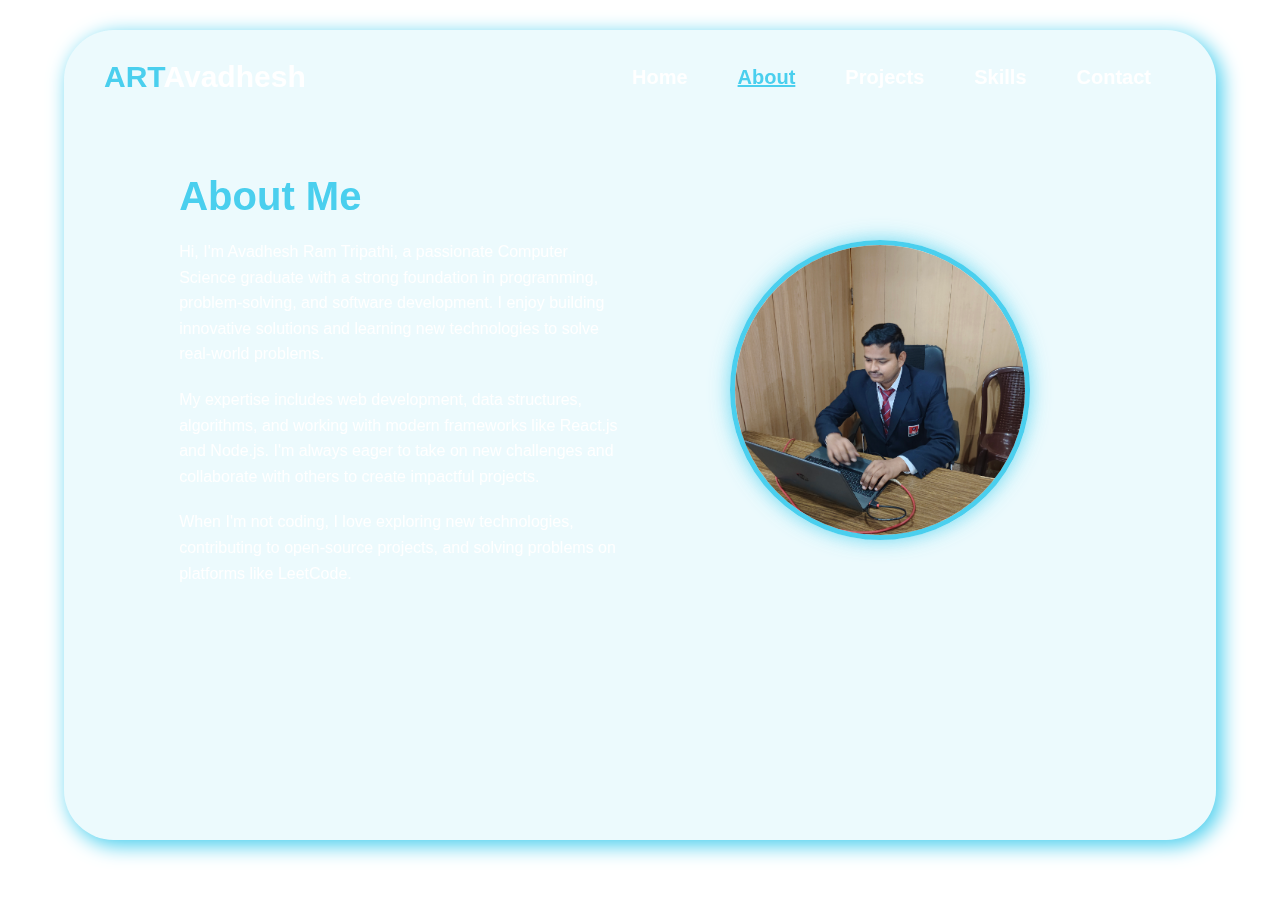
==== about.html @ 264114d6 "Add files via upload" ====
<!DOCTYPE html>
<html lang="en">
<head>
  <meta charset="UTF-8">
  <meta name="viewport" content="width=device-width, initial-scale=1.0">
  <title>About - Avadhesh Ram Tripathi</title>
  <link rel="stylesheet" href="style.css">
  <link rel="stylesheet" href="https://unpkg.com/aos@next/dist/aos.css" /> <!-- AOS CSS -->
</head>
<body>
  <video autoplay loop muted plays-inline class="back-vid">
    <source src="assets/galaxy.mp4" type="video/mp4">
  </video>
  <section class="main-section">
    <nav>
      <h1 data-aos="zoom-in" data-aos-duration="1000"><span style="color: #4acfee;">ART</span>Avadhesh</h1>
      <ul>
        <li data-aos="fade-up" data-aos-duration="1000" data-aos-delay="100"><a href="index.html">Home</a></li>
        <li data-aos="fade-up" data-aos-duration="1000" data-aos-delay="200"><a class="active" href="about.html">About</a></li>
        <li data-aos="fade-up" data-aos-duration="1000" data-aos-delay="300"><a href="projects.html">Projects</a></li>
        <li data-aos="fade-up" data-aos-duration="1000" data-aos-delay="400"><a href="skills.html">Skills</a></li>
        <li data-aos="fade-up" data-aos-duration="1000" data-aos-delay="500"><a href="contact.html">Contact</a></li>
      </ul>
    </nav>

    <!-- About Section -->
    <div class="about-container" data-aos="fade-up" data-aos-duration="1000" data-aos-delay="200">
      <div class="about-content">
        <h1>About Me</h1>
        <p>
          Hi, I'm Avadhesh Ram Tripathi, a passionate Computer Science graduate with a strong foundation in programming, problem-solving, and software development. I enjoy building innovative solutions and learning new technologies to solve real-world problems.
        </p>
        <p>
          My expertise includes web development, data structures, algorithms, and working with modern frameworks like React.js and Node.js. I'm always eager to take on new challenges and collaborate with others to create impactful projects.
        </p>
        <p>
          When I'm not coding, I love exploring new technologies, contributing to open-source projects, and solving problems on platforms like LeetCode.
        </p>
      </div>
      <div class="about-image" data-aos="fade-left" data-aos-duration="1000" data-aos-delay="400">
        <img src="assets/Avadhesh11.jpg" alt="Avadhesh Ram Tripathi">
      </div>
    </div>
  </section>
  <script src="https://unpkg.com/aos@next/dist/aos.js"></script>
  <script>
    AOS.init();
  </script>
</body>
</html>
---- style.css ----
/* About Section */
.about-container {
  display: flex;
  align-items: center;
  gap: 40px;
  padding: 0 10%;
  margin-top: 50px;
  margin-bottom: 50px;
}

.about-content {
  flex: 1;
}

.about-content h1 {
  font-size: 40px;
  color: #4acfee;
  margin-bottom: 20px;
}

.about-content p {
  font-size: 16px;
  color: white;
  line-height: 1.6;
  margin-bottom: 20px;
}

.about-image {
  flex: 1;
  display: flex;
  justify-content: center;
}

.about-image img {
  width: 300px;
  height: 300px;
  border-radius: 50%;
  border: 5px solid #4acfee;
  box-shadow: 0 0 20px rgba(74, 207, 238, 0.8);
  transition: transform 0.3s, box-shadow 0.3s;
}

.about-image img:hover {
  transform: scale(1.05);
  box-shadow: 0 0 30px rgba(74, 207, 238, 1);
}

/* Adjustments for smaller screens */
@media (max-width: 980px) {
  .about-container {
    flex-direction: column;
    text-align: center;
  }

  .about-image img {
    width: 250px;
    height: 250px;
  }
}

@media (max-width: 440px) {
  .about-content h1 {
    font-size: 32px;
  }

  .about-content p {
    font-size: 14px;
  }

  .about-image img {
    width: 200px;
    height: 200px;
  }
}* {
    margin: 0;
    padding: 0;
    box-sizing: border-box;
    font-family: Arial, Helvetica, sans-serif;
  }
  
  body {
    position: relative;
    width: 100%;
    min-height: 100vh; /* Use min-height instead of fixed height */
    overflow: auto; /* Allow scrolling */
    display: flex;
    padding: 30px 0;
    justify-content: center;
    align-items: flex-start; /* Align items to the top */
  }
  
  .back-vid {
    position: absolute;
    left: 0;
    top: 0;
    z-index: -1;
  }
  
  @media (max-aspect-ratio: 16/9) {
    .back-vid {
      width: auto;
      height: 100%;
    }
  }
  
  @media (min-aspect-ratio: 16/9) {
    .back-vid {
      width: 100%;
      height: auto;
    }
  }
  
  .main-section {
    width: 90%;
    min-height: 90vh; /* Use min-height instead of fixed height */
    background-color: #4ad0ee1b;
    backdrop-filter: blur(10px);
    border-radius: 50px;
    box-shadow: 5px 5px 20px 1px #4acfee;
    padding-bottom: 50px; /* Add padding at the bottom */
  }
  
  nav {
    display: flex;
    justify-content: space-between;
    align-items: center;
    padding: 30px 40px;
  }
  
  nav h1 {
    color: white;
    font-size: 30px;
    font-weight: 900;
  }
  
  nav ul {
    list-style: none;
    display: flex;
  }
  
  nav a {
    color: white;
    text-decoration: none;
    font-size: 20px;
    font-weight: bold;
    transition: 0.2s;
    padding: 0px 25px;
  }
  
  nav a:hover,
  .active {
    color: #4acfee;
    text-decoration: underline;
  }
  
  .hero {
    display: flex;
    align-items: center;
    height: auto; /* Allow height to adjust */
    padding: 0 10%;
    color: white;
    justify-content: space-between;
  }
  
  .hero h1 {
    font-size: 60px;
  }
  
  .hero h2 {
    margin-top: 20px;
    font-size: 30px;
    text-transform: uppercase;
    background: linear-gradient(to right, #4acfee, #53f8c9, #6070fd, #5bbdff, #4acfee);
    background-size: 200%;
    background-clip: text;
    -webkit-background-clip: text;
    -webkit-text-fill-color: transparent;
    animation: animate-gradient 2.5s linear infinite;
  }
  
  .hero p {
    max-width: 450px;
    margin-top: 7px;
    margin-bottom: 20px;
  }
  
  @keyframes animate-gradient {
    to {
      background-position: 200%;
    }
  }
  
  .Buttons {
    display: flex;
  }
  
  .btn {
    display: inline-block;
    padding: 15px 30px;
    background-color: #4acfee;
    border: 2px solid #4acfee;
    border-radius: 40px;
    box-shadow: 0 0 10px #4acfee;
    font-size: 16px;
    font-weight: 900;
    color: #0e1217;
    cursor: pointer;
    margin-right: 15px;
    transition: 0.3s;
    text-wrap: nowrap;
  }
  
  .btn:hover {
    background-color: transparent;
    box-shadow: none;
    color: #4acfee;
  }
  
  .ul-icons {
    display: flex;
    align-items: center;
  }
  
  .ul-icons li {
    list-style: none;
    margin-left: 10px;
  }
  
  .ul-icons a {
    display: inline-flex;
    padding: 8px;
    border: 2px solid #4acfee;
    border-radius: 50%;
    font-size: 20px;
    color: #4acfee;
    text-decoration: none;
    margin: 0 7px;
    transition: 0.3s;
  }
  
  .ul-icons a:hover {
    background: #4acfee;
    color: #0e1217;
    box-shadow: 0 0 10px #4acfee;
  }
  
  .hero-img {
    width: 400px;
    height: 400px;
    background-color: none;
    position: relative;
    border-radius: 50%;
    display: flex;
    justify-content: center;
    overflow: hidden;
    box-shadow: 0 0 10px #4eddfd;
    transition: 0.5s;
  }
  
  .hero-img:hover {
    box-shadow: 0 0 25px #4acfee;
  }
  
  .hero-img img {
    position: absolute;
    width: 85%;
    mix-blend-mode: lighten;
  }
  
  .info-sec {
    display: flex;
    width: 100%;
    gap: 20px;
    padding: 0 10%;
    flex-wrap: wrap;
    justify-content: space-between;
  }
  
  .info-card {
    display: flex;
    width: 100%;
    align-items: center;
    max-width: fit-content;
  }
  
  .info-sec h1 {
    font-size: 55px;
    text-transform: uppercase;
    background: linear-gradient(to right, #4acfee, #53f8c9, #6070fd, #5bbdff, #4acfee);
    background-size: 200%;
    background-clip: text;
    -webkit-background-clip: text;
    -webkit-text-fill-color: transparent;
    animation: animate-gradient 2.5s linear infinite;
    margin-right: 10px;
  }
  
  .info-sec p {
    color: white;
    font-size: 20px;
  }
  
  @media (min-width: 1220px) {
    body {
      width: 100%;
      min-height: 100vh; /* Ensure full height */
      overflow: auto; /* Allow scrolling */
    }
  
    .info-sec {
      margin-top: 120px;
    }
  }
  
  @media (max-width: 980px) {
    body {
      height: fit-content;
      overflow: auto;
    }
  
    .main-section nav ul {
      display: none;
    }
  
    .Buttons {
      display: flex;
      flex-direction: column;
      gap: 20px;
    }
  
    .hero {
      display: flex;
      flex-direction: column;
    }
  
    .hero-img {
      width: 400px;
      height: 400px;
      margin: 20px 0;
    }
  }
  
  @media (max-width: 440px) {
    .hero-img {
      width: 350px;
    }
  
    .hero h1 {
      font-size: 40px;
    }
  }
  
  /* Projects Section */
  .projects-container {
    display: flex;
    flex-direction: column;
    gap: 30px;
    padding: 0 10%;
    margin-top: 30px; /* Adjusted margin */
    margin-bottom: 50px; /* Added margin at the bottom */
  }
  
  .project-card {
    background-color: #4ad0ee1b;
    backdrop-filter: blur(10px);
    border-radius: 20px;
    padding: 20px;
    box-shadow: 0 0 10px rgba(74, 207, 238, 0.5);
    transition: transform 0.3s, box-shadow 0.3s;
  }
  
  .project-card:hover {
    transform: translateY(-10px);
    box-shadow: 0 0 20px rgba(74, 207, 238, 0.8);
  }
  
  .project-card h2 {
    font-size: 24px;
    color: #4acfee;
    margin-bottom: 10px;
  }
  
  .project-card p {
    font-size: 16px;
    color: white;
    margin-bottom: 10px;
  }
  
  .project-link {
    display: inline-block;
    padding: 10px 20px;
    background-color: #4acfee;
    border-radius: 5px;
    color: #0e1217;
    text-decoration: none;
    font-weight: bold;
    transition: background-color 0.3s;
  }
  
  .project-link:hover {
    background-color: #53f8c9;
  }
  
  /* Adjustments for smaller screens */
  @media (max-width: 980px) {
    .projects-container {
      padding: 0 5%; /* Reduced padding for smaller screens */
    }
  
    .project-card {
      padding: 15px; /* Reduced padding for smaller screens */
    }
  
    .project-card h2 {
      font-size: 20px; /* Smaller font size for smaller screens */
    }
  
    .project-card p {
      font-size: 14px; /* Smaller font size for smaller screens */
    }
  }
  
  @media (max-width: 440px) {
    .projects-container {
      padding: 0 10px; /* Further reduced padding for very small screens */
    }
  
    .project-card {
      padding: 10px; /* Further reduced padding for very small screens */
    }
  
    .project-card h2 {
      font-size: 18px; /* Smaller font size for very small screens */
    }
  
    .project-card p {
      font-size: 12px; /* Smaller font size for very small screens */
    }
  }
  
  /* Skills Section */
  .skills-container {
    display: flex;
    flex-wrap: wrap;
    gap: 20px;
    padding: 0 10%;
    margin-top: 30px;
    margin-bottom: 50px;
  }
  
  .skill-card {
    background-color: #4ad0ee1b;
    backdrop-filter: blur(10px);
    border-radius: 20px;
    padding: 20px;
    box-shadow: 0 0 10px rgba(74, 207, 238, 0.5);
    transition: transform 0.3s, box-shadow 0.3s;
    flex: 1 1 calc(33.333% - 40px); /* 3 cards per row */
    max-width: calc(33.333% - 40px); /* 3 cards per row */
  }
  
  .skill-card:hover {
    transform: translateY(-10px);
    box-shadow: 0 0 20px rgba(74, 207, 238, 0.8);
  }
  
  .skill-card h2 {
    font-size: 24px;
    color: #4acfee;
    margin-bottom: 10px;
  }
  
  .skill-card p {
    font-size: 16px;
    color: white;
    margin-bottom: 10px;
  }
  
  /* Adjustments for smaller screens */
  @media (max-width: 980px) {
    .skill-card {
      flex: 1 1 calc(50% - 20px); /* 2 cards per row */
      max-width: calc(50% - 20px); /* 2 cards per row */
    }
  }
  
  @media (max-width: 440px) {
    .skill-card {
      flex: 1 1 100%; /* 1 card per row */
      max-width: 100%; /* 1 card per row */
    }
  }
  
  /* Contact Section */
  .contact-container {
    display: flex;
    flex-wrap: wrap;
    gap: 40px;
    padding: 0 10%;
    margin-top: 30px;
    margin-bottom: 50px;
  }
  
  .contact-form {
    flex: 1 1 60%;
    background-color: #4ad0ee1b;
    backdrop-filter: blur(10px);
    border-radius: 20px;
    padding: 20px;
    box-shadow: 0 0 10px rgba(74, 207, 238, 0.5);
  }
  
  .contact-form h2 {
    font-size: 24px;
    color: #4acfee;
    margin-bottom: 20px;
  }
  
  .form-group {
    margin-bottom: 20px;
  }
  
  .form-group label {
    display: block;
    font-size: 16px;
    color: white;
    margin-bottom: 5px;
  }
  
  .form-group input,
  .form-group textarea {
    width: 100%;
    padding: 10px;
    border: 1px solid #4acfee;
    border-radius: 5px;
    background-color: transparent;
    color: white;
    font-size: 16px;
  }
  
  .form-group textarea {
    resize: vertical;
  }
  
  .contact-form .btn {
    display: inline-block;
    padding: 10px 20px;
    background-color: #4acfee;
    border: none;
    border-radius: 5px;
    color: #0e1217;
    font-size: 16px;
    font-weight: bold;
    cursor: pointer;
    transition: background-color 0.3s;
  }
  
  .contact-form .btn:hover {
    background-color: #53f8c9;
  }
  
  /* Social Links Section */
.social-links {
    background-color: #4ad0ee1b;
    backdrop-filter: blur(10px);
    border-radius: 20px;
    padding: 20px;
    box-shadow: 0 0 10px rgba(74, 207, 238, 0.5);
    text-align: center;
  }
  
  .social-links h2 {
    font-size: 24px;
    color: #4acfee;
    margin-bottom: 20px;
  }
  
  .social-links ul {
    list-style: none;
    display: flex;
    justify-content: center;
    gap: 20px;
    flex-wrap: wrap;
  }
  
  .social-links ul li {
    margin: 0;
  }
  
  .social-links ul li a {
    display: flex;
    align-items: center;
    padding: 10px 20px;
    background-color: #4ad0ee1b;
    border: 2px solid #4acfee;
    border-radius: 50px;
    color: white;
    text-decoration: none;
    font-size: 16px;
    transition: all 0.3s ease;
  }
  
  .social-links ul li a:hover {
    background-color: #4acfee;
    color: #0e1217;
    box-shadow: 0 0 15px rgba(74, 207, 238, 0.8);
    transform: translateY(-5px);
  }
  
  .social-links ul li a i {
    font-size: 24px;
    margin-right: 10px;
  }
  
  .social-links ul li a span {
    font-weight: bold;
  }
  
  /* Adjustments for smaller screens */
  @media (max-width: 980px) {
    .social-links ul {
      flex-direction: column;
      align-items: center;
    }
  
    .social-links ul li a {
      width: 100%;
      justify-content: center;
    }
  }
  
  @media (max-width: 440px) {
    .social-links h2 {
      font-size: 20px;
    }
  
    .social-links ul li a {
      font-size: 14px;
    }
  
    .social-links ul li a i {
      font-size: 20px;
    }

  }
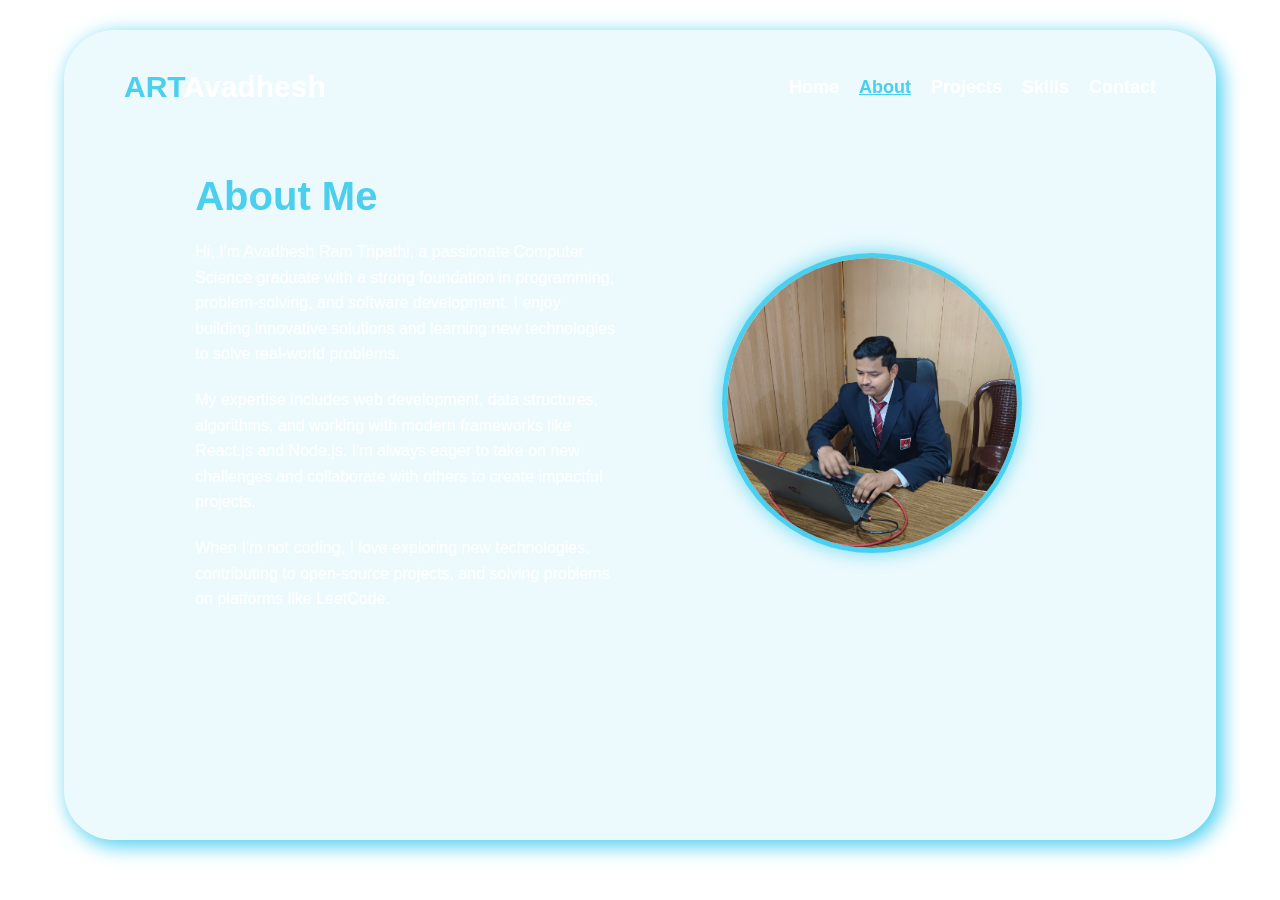
==== commit c0452f5c: "Update about.html" ====
--- a/about.html
+++ b/about.html
@@ -5,7 +5,7 @@
   <meta name="viewport" content="width=device-width, initial-scale=1.0">
   <title>About - Avadhesh Ram Tripathi</title>
   <link rel="stylesheet" href="style.css">
-  <link rel="stylesheet" href="https://unpkg.com/aos@next/dist/aos.css" /> <!-- AOS CSS -->
+  <link rel="stylesheet" href="https://unpkg.com/aos@next/dist/aos.css" />
 </head>
 <body>
   <video autoplay loop muted plays-inline class="back-vid">
@@ -14,7 +14,12 @@
   <section class="main-section">
     <nav>
       <h1 data-aos="zoom-in" data-aos-duration="1000"><span style="color: #4acfee;">ART</span>Avadhesh</h1>
-      <ul>
+      <div class="hamburger" onclick="toggleMenu()">
+        <div class="bar"></div>
+        <div class="bar"></div>
+        <div class="bar"></div>
+      </div>
+      <ul class="nav-links">
         <li data-aos="fade-up" data-aos-duration="1000" data-aos-delay="100"><a href="index.html">Home</a></li>
         <li data-aos="fade-up" data-aos-duration="1000" data-aos-delay="200"><a class="active" href="about.html">About</a></li>
         <li data-aos="fade-up" data-aos-duration="1000" data-aos-delay="300"><a href="projects.html">Projects</a></li>
@@ -45,6 +50,12 @@
   <script src="https://unpkg.com/aos@next/dist/aos.js"></script>
   <script>
     AOS.init();
+
+    // Hamburger Menu Toggle
+    function toggleMenu() {
+      const navLinks = document.querySelector('.nav-links');
+      navLinks.classList.toggle('active');
+    }
   </script>
 </body>
-</html>+</html>
--- a/style.css
+++ b/style.css
@@ -72,284 +72,249 @@
     height: 200px;
   }
 }* {
-    margin: 0;
-    padding: 0;
-    box-sizing: border-box;
-    font-family: Arial, Helvetica, sans-serif;
-  }
-  
-  body {
-    position: relative;
+  margin: 0;
+  padding: 0;
+  box-sizing: border-box;
+  font-family: Arial, Helvetica, sans-serif;
+}
+
+body {
+  position: relative;
+  width: 100%;
+  min-height: 100vh;
+  overflow: auto;
+  display: flex;
+  justify-content: center;
+  align-items: flex-start;
+  padding: 30px 0;
+}
+
+.back-vid {
+  position: fixed;
+  top: 0;
+  left: 0;
+  width: 100%;
+  height: 100%;
+  object-fit: cover;
+  z-index: -1;
+}
+
+.main-section {
+  width: 90%;
+  min-height: 90vh;
+  background-color: rgba(74, 207, 238, 0.1);
+  backdrop-filter: blur(10px);
+  border-radius: 50px;
+  box-shadow: 5px 5px 20px 1px #4acfee;
+  padding: 20px;
+}
+
+/* Navigation Bar */
+nav {
+  display: flex;
+  justify-content: space-between;
+  align-items: center;
+  padding: 20px 40px;
+  position: relative;
+}
+
+nav h1 {
+  color: white;
+  font-size: 30px;
+  font-weight: 900;
+}
+
+/* Hide the checkbox */
+#menu-toggle {
+  display: none;
+}
+
+/* Hamburger Menu Icon */
+.menu-icon {
+  font-size: 30px;
+  color: white;
+  cursor: pointer;
+  display: none; /* Hidden by default */
+}
+
+/* Navigation Links */
+.nav-links {
+  list-style: none;
+  display: flex;
+  gap: 20px;
+}
+
+.nav-links a {
+  color: white;
+  text-decoration: none;
+  font-size: 18px;
+  font-weight: bold;
+  transition: color 0.3s;
+}
+
+.nav-links a:hover,
+.nav-links a.active {
+  color: #4acfee;
+  text-decoration: underline;
+}
+
+/* Hero Section */
+.hero {
+  display: flex;
+  align-items: center;
+  justify-content: space-between;
+  padding: 0 10%;
+  color: white;
+  margin-top: 50px;
+}
+
+.hero-info {
+  max-width: 600px;
+}
+
+.hero h1 {
+  font-size: 48px;
+  margin-bottom: 20px;
+}
+
+.hero h2 {
+  font-size: 24px;
+  background: linear-gradient(to right, #4acfee, #53f8c9);
+  background-clip: text;
+  -webkit-background-clip: text;
+  -webkit-text-fill-color: transparent;
+  animation: animate-gradient 2.5s linear infinite;
+}
+
+@keyframes animate-gradient {
+  to {
+    background-position: 200%;
+  }
+}
+
+.hero p {
+  font-size: 16px;
+  line-height: 1.6;
+  margin: 20px 0;
+}
+
+.Buttons {
+  display: flex;
+  gap: 20px;
+  align-items: center;
+}
+
+.btn {
+  padding: 15px 30px;
+  background-color: #4acfee;
+  border: none;
+  border-radius: 40px;
+  color: #0e1217;
+  font-size: 16px;
+  font-weight: bold;
+  cursor: pointer;
+  transition: background-color 0.3s;
+}
+
+.btn:hover {
+  background-color: #53f8c9;
+}
+
+.ul-icons {
+  display: flex;
+  gap: 10px;
+}
+
+.ul-icons a {
+  color: #4acfee;
+  font-size: 24px;
+  transition: color 0.3s;
+}
+
+.ul-icons a:hover {
+  color: #53f8c9;
+}
+
+.hero-img {
+  width: 400px;
+  height: 400px;
+  border-radius: 50%;
+  overflow: hidden;
+  box-shadow: 0 0 20px rgba(74, 207, 238, 0.8);
+}
+
+.hero-img img {
+  width: 100%;
+  height: 100%;
+  object-fit: cover;
+}
+
+/* Info Section */
+.info-sec {
+  display: flex;
+  justify-content: space-between;
+  padding: 0 10%;
+  margin-top: 50px;
+}
+
+.info-card {
+  text-align: center;
+}
+
+.info-card h1 {
+  font-size: 48px;
+  background: linear-gradient(to right, #4acfee, #53f8c9);
+  background-clip: text;
+  -webkit-background-clip: text;
+  -webkit-text-fill-color: transparent;
+}
+
+.info-card p {
+  font-size: 18px;
+  color: white;
+  margin-top: 10px;
+}
+
+/* Media Queries for Responsiveness */
+@media (max-width: 768px) {
+  /* Show the hamburger menu icon */
+  .menu-icon {
+    display: block;
+  }
+
+  /* Hide the navigation links by default */
+  .nav-links {
+    display: none;
+    flex-direction: column;
+    position: absolute;
+    top: 100%;
+    left: 0;
     width: 100%;
-    min-height: 100vh; /* Use min-height instead of fixed height */
-    overflow: auto; /* Allow scrolling */
+    background-color: rgba(74, 207, 238, 0.1);
+    backdrop-filter: blur(10px);
+    padding: 20px;
+    box-shadow: 0 5px 10px rgba(0, 0, 0, 0.1);
+  }
+
+  /* Show the navigation links when the checkbox is checked */
+  #menu-toggle:checked ~ .nav-links {
     display: flex;
-    padding: 30px 0;
+  }
+
+  /* Adjust the hero section for mobile */
+  .hero {
+    flex-direction: column;
+    text-align: center;
+  }
+
+  .hero-img {
+    margin-top: 30px;
+  }
+
+  .Buttons {
     justify-content: center;
-    align-items: flex-start; /* Align items to the top */
-  }
-  
-  .back-vid {
-    position: absolute;
-    left: 0;
-    top: 0;
-    z-index: -1;
-  }
-  
-  @media (max-aspect-ratio: 16/9) {
-    .back-vid {
-      width: auto;
-      height: 100%;
-    }
-  }
-  
-  @media (min-aspect-ratio: 16/9) {
-    .back-vid {
-      width: 100%;
-      height: auto;
-    }
-  }
-  
-  .main-section {
-    width: 90%;
-    min-height: 90vh; /* Use min-height instead of fixed height */
-    background-color: #4ad0ee1b;
-    backdrop-filter: blur(10px);
-    border-radius: 50px;
-    box-shadow: 5px 5px 20px 1px #4acfee;
-    padding-bottom: 50px; /* Add padding at the bottom */
-  }
-  
-  nav {
-    display: flex;
-    justify-content: space-between;
-    align-items: center;
-    padding: 30px 40px;
-  }
-  
-  nav h1 {
-    color: white;
-    font-size: 30px;
-    font-weight: 900;
-  }
-  
-  nav ul {
-    list-style: none;
-    display: flex;
-  }
-  
-  nav a {
-    color: white;
-    text-decoration: none;
-    font-size: 20px;
-    font-weight: bold;
-    transition: 0.2s;
-    padding: 0px 25px;
-  }
-  
-  nav a:hover,
-  .active {
-    color: #4acfee;
-    text-decoration: underline;
-  }
-  
-  .hero {
-    display: flex;
-    align-items: center;
-    height: auto; /* Allow height to adjust */
-    padding: 0 10%;
-    color: white;
-    justify-content: space-between;
-  }
-  
-  .hero h1 {
-    font-size: 60px;
-  }
-  
-  .hero h2 {
-    margin-top: 20px;
-    font-size: 30px;
-    text-transform: uppercase;
-    background: linear-gradient(to right, #4acfee, #53f8c9, #6070fd, #5bbdff, #4acfee);
-    background-size: 200%;
-    background-clip: text;
-    -webkit-background-clip: text;
-    -webkit-text-fill-color: transparent;
-    animation: animate-gradient 2.5s linear infinite;
-  }
-  
-  .hero p {
-    max-width: 450px;
-    margin-top: 7px;
-    margin-bottom: 20px;
-  }
-  
-  @keyframes animate-gradient {
-    to {
-      background-position: 200%;
-    }
-  }
-  
-  .Buttons {
-    display: flex;
-  }
-  
-  .btn {
-    display: inline-block;
-    padding: 15px 30px;
-    background-color: #4acfee;
-    border: 2px solid #4acfee;
-    border-radius: 40px;
-    box-shadow: 0 0 10px #4acfee;
-    font-size: 16px;
-    font-weight: 900;
-    color: #0e1217;
-    cursor: pointer;
-    margin-right: 15px;
-    transition: 0.3s;
-    text-wrap: nowrap;
-  }
-  
-  .btn:hover {
-    background-color: transparent;
-    box-shadow: none;
-    color: #4acfee;
-  }
-  
-  .ul-icons {
-    display: flex;
-    align-items: center;
-  }
-  
-  .ul-icons li {
-    list-style: none;
-    margin-left: 10px;
-  }
-  
-  .ul-icons a {
-    display: inline-flex;
-    padding: 8px;
-    border: 2px solid #4acfee;
-    border-radius: 50%;
-    font-size: 20px;
-    color: #4acfee;
-    text-decoration: none;
-    margin: 0 7px;
-    transition: 0.3s;
-  }
-  
-  .ul-icons a:hover {
-    background: #4acfee;
-    color: #0e1217;
-    box-shadow: 0 0 10px #4acfee;
-  }
-  
-  .hero-img {
-    width: 400px;
-    height: 400px;
-    background-color: none;
-    position: relative;
-    border-radius: 50%;
-    display: flex;
-    justify-content: center;
-    overflow: hidden;
-    box-shadow: 0 0 10px #4eddfd;
-    transition: 0.5s;
-  }
-  
-  .hero-img:hover {
-    box-shadow: 0 0 25px #4acfee;
-  }
-  
-  .hero-img img {
-    position: absolute;
-    width: 85%;
-    mix-blend-mode: lighten;
-  }
-  
-  .info-sec {
-    display: flex;
-    width: 100%;
-    gap: 20px;
-    padding: 0 10%;
-    flex-wrap: wrap;
-    justify-content: space-between;
-  }
-  
-  .info-card {
-    display: flex;
-    width: 100%;
-    align-items: center;
-    max-width: fit-content;
-  }
-  
-  .info-sec h1 {
-    font-size: 55px;
-    text-transform: uppercase;
-    background: linear-gradient(to right, #4acfee, #53f8c9, #6070fd, #5bbdff, #4acfee);
-    background-size: 200%;
-    background-clip: text;
-    -webkit-background-clip: text;
-    -webkit-text-fill-color: transparent;
-    animation: animate-gradient 2.5s linear infinite;
-    margin-right: 10px;
-  }
-  
-  .info-sec p {
-    color: white;
-    font-size: 20px;
-  }
-  
-  @media (min-width: 1220px) {
-    body {
-      width: 100%;
-      min-height: 100vh; /* Ensure full height */
-      overflow: auto; /* Allow scrolling */
-    }
-  
-    .info-sec {
-      margin-top: 120px;
-    }
-  }
-  
-  @media (max-width: 980px) {
-    body {
-      height: fit-content;
-      overflow: auto;
-    }
-  
-    .main-section nav ul {
-      display: none;
-    }
-  
-    .Buttons {
-      display: flex;
-      flex-direction: column;
-      gap: 20px;
-    }
-  
-    .hero {
-      display: flex;
-      flex-direction: column;
-    }
-  
-    .hero-img {
-      width: 400px;
-      height: 400px;
-      margin: 20px 0;
-    }
-  }
-  
-  @media (max-width: 440px) {
-    .hero-img {
-      width: 350px;
-    }
-  
-    .hero h1 {
-      font-size: 40px;
-    }
-  }
-  
+  }
+}
   /* Projects Section */
   .projects-container {
     display: flex;
@@ -642,4 +607,4 @@
       font-size: 20px;
     }
 
-  }+  }
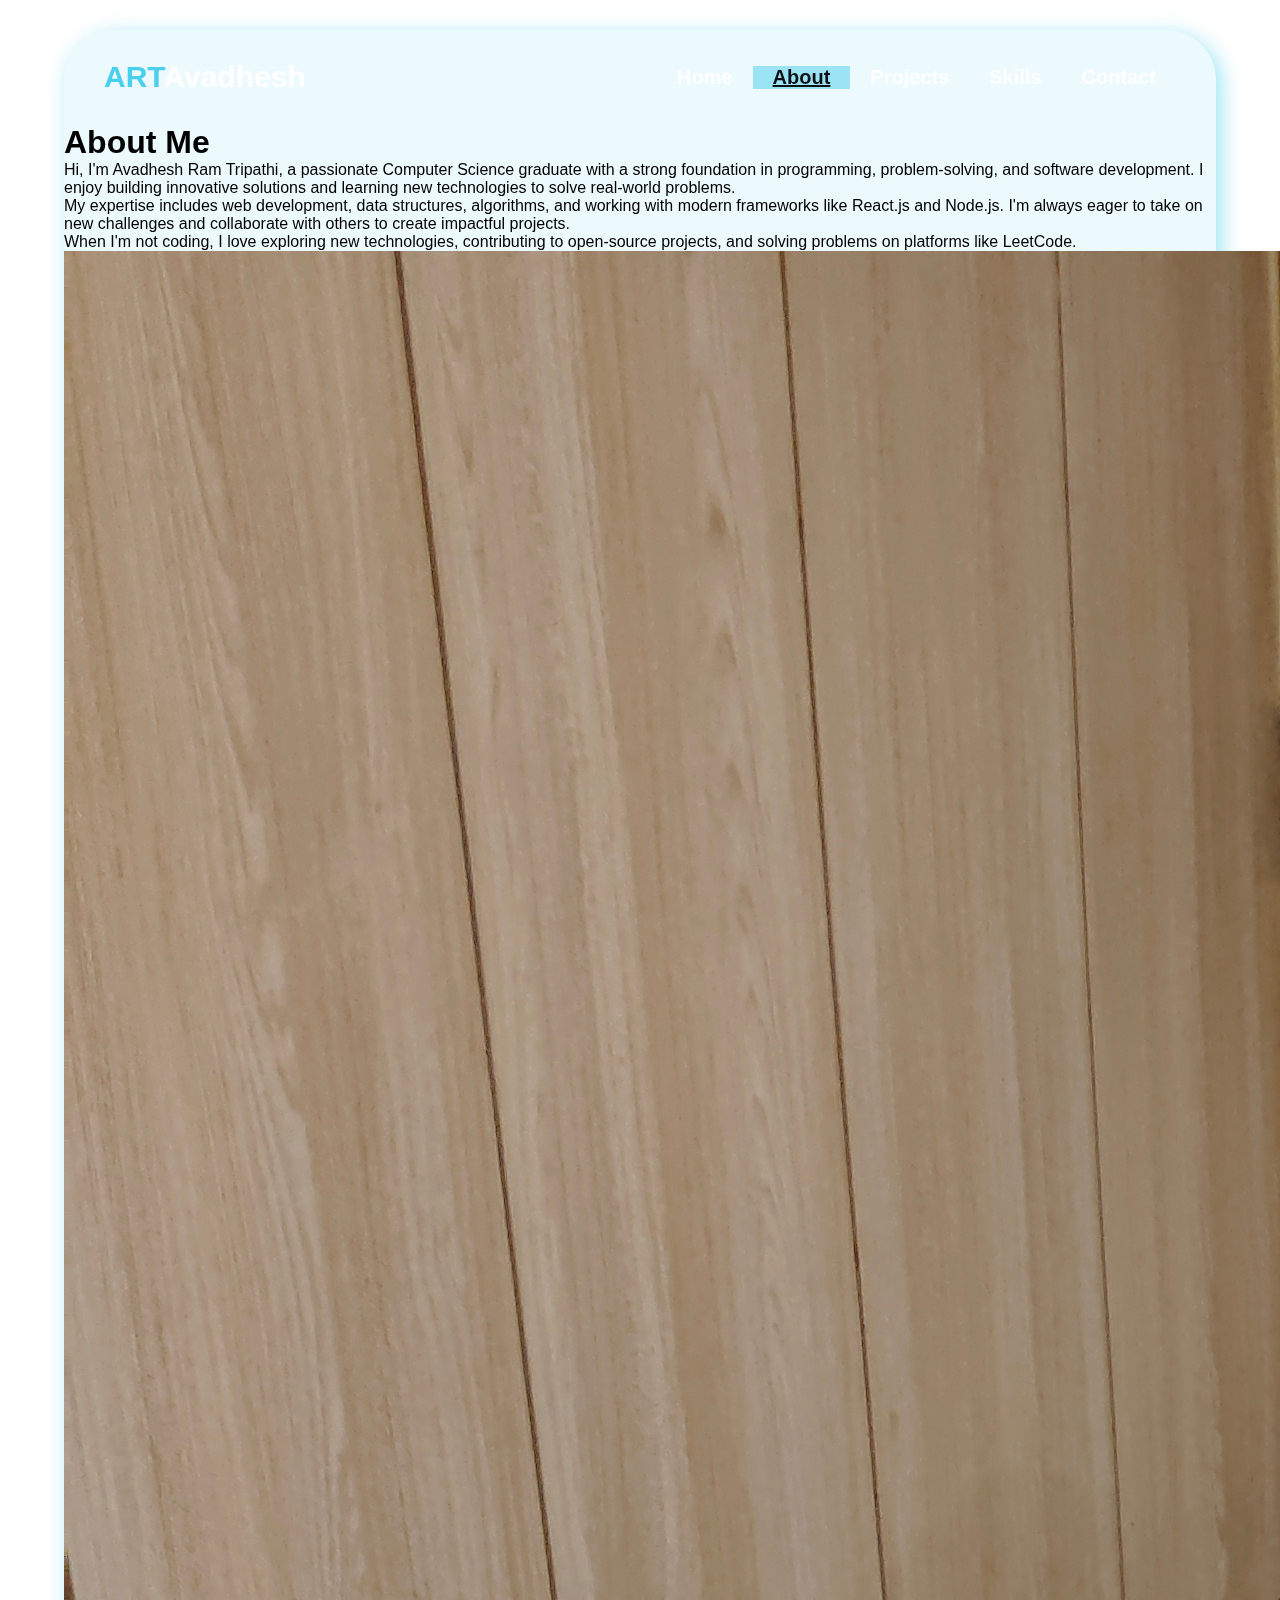
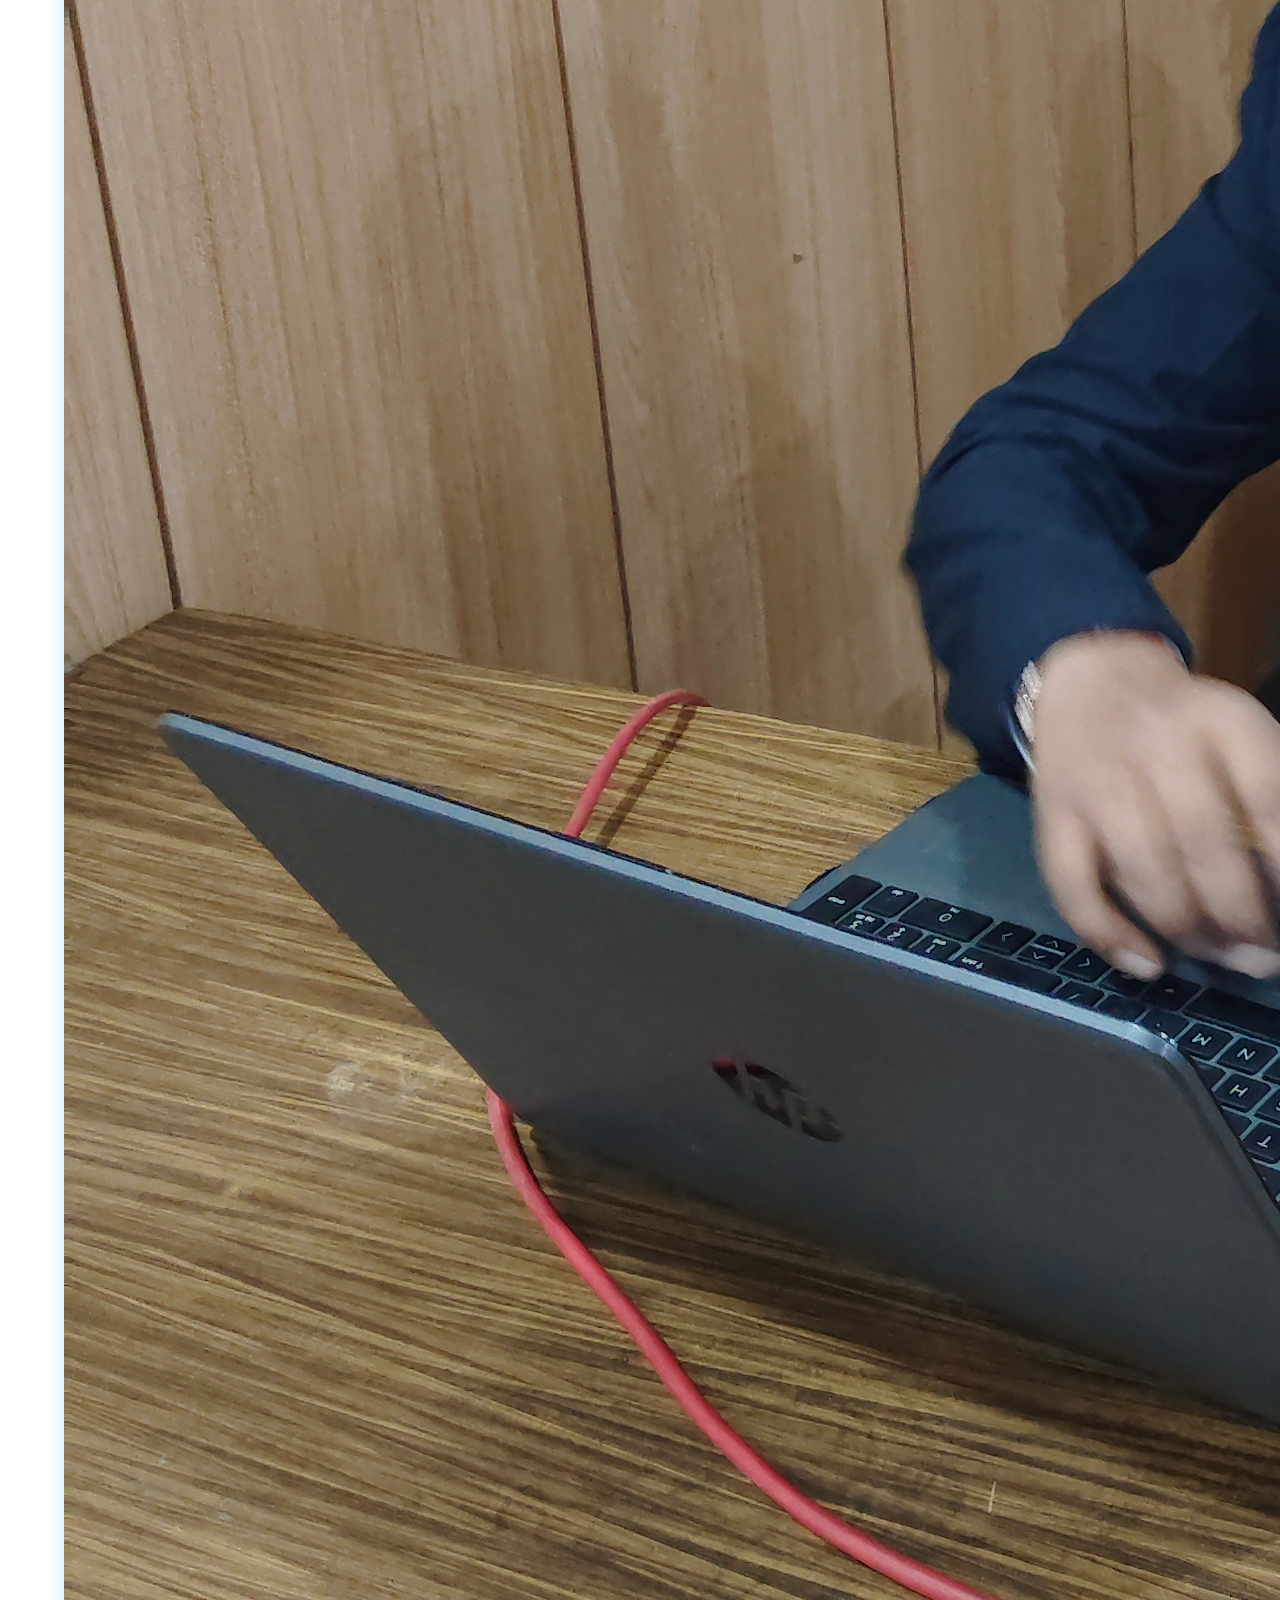
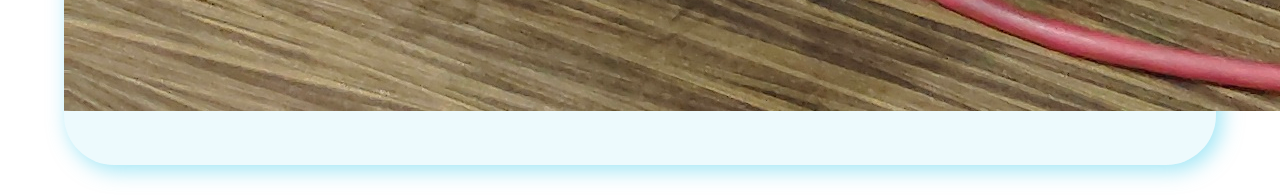
==== commit 927b807c: "Add files via upload" ====
--- a/about.html
+++ b/about.html
@@ -58,4 +58,4 @@
     }
   </script>
 </body>
-</html>
+</html>--- a/style.css
+++ b/style.css
@@ -1,357 +1,336 @@
-/* About Section */
-.about-container {
-  display: flex;
-  align-items: center;
-  gap: 40px;
-  padding: 0 10%;
-  margin-top: 50px;
-  margin-bottom: 50px;
-}
-
-.about-content {
-  flex: 1;
-}
-
-.about-content h1 {
-  font-size: 40px;
-  color: #4acfee;
-  margin-bottom: 20px;
-}
-
-.about-content p {
-  font-size: 16px;
-  color: white;
-  line-height: 1.6;
-  margin-bottom: 20px;
-}
-
-.about-image {
-  flex: 1;
-  display: flex;
-  justify-content: center;
-}
-
-.about-image img {
-  width: 300px;
-  height: 300px;
-  border-radius: 50%;
-  border: 5px solid #4acfee;
-  box-shadow: 0 0 20px rgba(74, 207, 238, 0.8);
-  transition: transform 0.3s, box-shadow 0.3s;
-}
-
-.about-image img:hover {
-  transform: scale(1.05);
-  box-shadow: 0 0 30px rgba(74, 207, 238, 1);
-}
-
-/* Adjustments for smaller screens */
-@media (max-width: 980px) {
-  .about-container {
-    flex-direction: column;
-    text-align: center;
-  }
-
-  .about-image img {
-    width: 250px;
-    height: 250px;
-  }
-}
-
-@media (max-width: 440px) {
-  .about-content h1 {
-    font-size: 32px;
-  }
-
-  .about-content p {
-    font-size: 14px;
-  }
-
-  .about-image img {
-    width: 200px;
-    height: 200px;
-  }
-}* {
-  margin: 0;
-  padding: 0;
-  box-sizing: border-box;
-  font-family: Arial, Helvetica, sans-serif;
+/* General Reset and Body Styles */
+* {
+    margin: 0;
+    padding: 0;
+    box-sizing: border-box;
+    font-family: Arial, Helvetica, sans-serif;
 }
 
 body {
-  position: relative;
-  width: 100%;
-  min-height: 100vh;
-  overflow: auto;
-  display: flex;
-  justify-content: center;
-  align-items: flex-start;
-  padding: 30px 0;
-}
-
+    position: relative;
+    width: 100%;
+    min-height: 100vh; /* Use min-height instead of fixed height */
+    overflow: auto; /* Allow scrolling */
+    display: flex;
+    padding: 30px 0;
+    justify-content: center;
+    align-items: flex-start; /* Align items to the top */
+}
+
+/* Background Video */
 .back-vid {
-  position: fixed;
-  top: 0;
-  left: 0;
-  width: 100%;
-  height: 100%;
-  object-fit: cover;
-  z-index: -1;
-}
-
+    position: absolute;
+    left: 0;
+    top: 0;
+    z-index: -1;
+    width: 100%;
+    height: auto;
+}
+
+/* Main Section */
 .main-section {
-  width: 90%;
-  min-height: 90vh;
-  background-color: rgba(74, 207, 238, 0.1);
-  backdrop-filter: blur(10px);
-  border-radius: 50px;
-  box-shadow: 5px 5px 20px 1px #4acfee;
-  padding: 20px;
-}
-
-/* Navigation Bar */
+    width: 90%;
+    min-height: 90vh; /* Use min-height instead of fixed height */
+    background-color: rgba(74, 208, 238, 0.1); /* Use rgba for transparency */
+    backdrop-filter: blur(10px);
+    border-radius: 50px;
+    box-shadow: 5px 5px 20px 1px rgba(74, 207, 238, 0.5); /* Slightly softer shadow */
+    padding-bottom: 50px; /* Add padding at the bottom */
+}
+
+/* Navigation Styles */
 nav {
-  display: flex;
-  justify-content: space-between;
-  align-items: center;
-  padding: 20px 40px;
-  position: relative;
+    display: flex;
+    justify-content: space-between;
+    align-items: center;
+    padding: 30px 40px;
 }
 
 nav h1 {
-  color: white;
-  font-size: 30px;
-  font-weight: 900;
-}
-
-/* Hide the checkbox */
-#menu-toggle {
-  display: none;
-}
-
-/* Hamburger Menu Icon */
-.menu-icon {
-  font-size: 30px;
-  color: white;
-  cursor: pointer;
-  display: none; /* Hidden by default */
+    color: white;
+    font-size: 30px;
+    font-weight: 900;
+}
+
+nav ul {
+    list-style: none;
+    display: flex;
+}
+
+nav a {
+    color: white;
+    text-decoration: none;
+    font-size: 20px;
+    font-weight: bold;
+    transition: color 0.2s, text-decoration 0.2s;
+    padding: 0 25px;
+}
+
+nav a:hover,
+.active {
+    color: #4acfee;
+    text-decoration: underline;
+}
+
+/* Hamburger Menu Styles */
+.hamburger {
+    display: none; /* Hidden by default */
+    font-size: 30px;
+    cursor: pointer;
+    color: white; /* Change color to match the theme */
+    transition: transform 0.3s; /* Smooth transition for hover effect */
+}
+
+.hamburger:hover {
+    transform: scale(1.1); /* Slightly enlarge on hover */
 }
 
 /* Navigation Links */
-.nav-links {
-  list-style: none;
-  display: flex;
-  gap: 20px;
-}
-
-.nav-links a {
-  color: white;
-  text-decoration: none;
-  font-size: 18px;
-  font-weight: bold;
-  transition: color 0.3s;
-}
-
-.nav-links a:hover,
-.nav-links a.active {
-  color: #4acfee;
-  text-decoration: underline;
-}
+nav ul {
+    list-style: none;
+    display: flex;
+    transition: max-height 0.3s ease; /* Smooth transition for dropdown */
+    overflow: hidden; /* Hide overflow for animation */
+    max-height: 60px; /* Set max height for normal state */
+}
+
+#nav-links.active {
+    max-height: 300px; /* Set max height for expanded state */
+}
+
+nav a {
+    color: white;
+    text-decoration: none;
+    font-size: 20px;
+    font-weight: bold;
+    transition: color 0.3s, transform 0.3s; /* Smooth transition for hover effect */
+    padding: 15px 20px; /* Increased padding for better click area */
+    border-radius: 5px; /* Rounded corners for links */
+}
+
+nav a:hover,
+.active {
+    background-color: rgba(74, 207, 238, 0.5); /* Add background on hover */
+    color: #0e1217; /* Change text color on hover */
+    transform: scale(1.05); /* Slightly enlarge on hover */
+}
+
+/* Responsive Styles */
+@media (max-width: 500px) {
+    #nav-links {
+        display: none; /* Hide menu links by default */
+        flex-direction: column; /* Stack links vertically */
+        position: absolute; /* Positioning for dropdown */
+        top: 100%; /* Position below the navbar */
+        left: 0;
+        background-color: rgba(74, 207, 238, 0.9); /* Background color */
+        width: 100%; /* Full width */
+        z-index: 10; /* Ensure it appears above other content */
+        max-height: 0; /* Collapse by default */
+        overflow: hidden; /* Hide overflow for animation */
+        transition: max-height 0.3s ease; /* Smooth transition for dropdown */
+    }
+
+    #nav-links.active {
+        display: flex; /* Show menu links when active */
+        max-height: 300px; /* Set max height for expanded state */
+    }
+
+    #nav-links li {
+        padding: 10px 20px; /* Add padding to links for touch targets */
+        width: 100%; /* Full width for links */
+    }
+}
+
 
 /* Hero Section */
 .hero {
-  display: flex;
-  align-items: center;
-  justify-content: space-between;
-  padding: 0 10%;
-  color: white;
-  margin-top: 50px;
-}
-
-.hero-info {
-  max-width: 600px;
+    display: flex;
+    align-items: center;
+    height: auto; /* Allow height to adjust */
+    padding: 0 10%;
+    color: white;
+    justify-content: space-between;
 }
 
 .hero h1 {
-  font-size: 48px;
-  margin-bottom: 20px;
+    font-size: 60px;
 }
 
 .hero h2 {
-  font-size: 24px;
-  background: linear-gradient(to right, #4acfee, #53f8c9);
-  background-clip: text;
-  -webkit-background-clip: text;
-  -webkit-text-fill-color: transparent;
-  animation: animate-gradient 2.5s linear infinite;
-}
-
+    margin-top: 20px;
+    font-size: 30px;
+    text-transform: uppercase;
+    background: linear-gradient(to right, #4acfee, #53f8c9, #6070fd, #5bbdff, #4acfee);
+    background-size: 200%;
+    background-clip: text;
+    -webkit-background-clip: text;
+    -webkit-text-fill-color: transparent;
+    animation: animate-gradient 2.5s linear infinite;
+}
+
+.hero p {
+    max-width: 450px;
+    margin-top: 7px;
+    margin-bottom: 20px;
+}
+
+/* Gradient Animation */
 @keyframes animate-gradient {
-  to {
-    background-position: 200%;
-  }
-}
-
-.hero p {
-  font-size: 16px;
-  line-height: 1.6;
-  margin: 20px 0;
-}
-
+    to {
+        background-position: 200%;
+    }
+}
+
+/* Button Styles */
 .Buttons {
-  display: flex;
-  gap: 20px;
-  align-items: center;
+    display: flex;
 }
 
 .btn {
-  padding: 15px 30px;
-  background-color: #4acfee;
-  border: none;
-  border-radius: 40px;
-  color: #0e1217;
-  font-size: 16px;
-  font-weight: bold;
-  cursor: pointer;
-  transition: background-color 0.3s;
+    display: inline-block;
+    padding: 15px 30px;
+    background-color: #4acfee;
+    border: 2px solid #4acfee;
+    border-radius: 40px;
+    box-shadow: 0 0 10px #4acfee;
+    font-size: 16px;
+    font-weight: 900;
+    color: #0e1217;
+    cursor: pointer;
+    margin-right: 15px;
+    transition: background-color 0.3s, color 0.3s, box-shadow 0.3s;
 }
 
 .btn:hover {
-  background-color: #53f8c9;
-}
-
+    background-color: transparent;
+    box-shadow: none;
+    color: #4acfee;
+}
+
+/* Icon List Styles */
 .ul-icons {
-  display: flex;
-  gap: 10px;
+    display: flex;
+    align-items: center;
+}
+
+.ul-icons li {
+    list-style: none;
+    margin-left: 10px;
 }
 
 .ul-icons a {
-  color: #4acfee;
-  font-size: 24px;
-  transition: color 0.3s;
+    display: inline-flex;
+    padding: 8px;
+    border: 2px solid #4acfee;
+    border-radius: 50%;
+    font-size: 20px;
+    color: #4acfee;
+    text-decoration: none;
+    margin: 0 7px;
+    transition: background 0.3s, color 0.3s, box-shadow 0.3s;
 }
 
 .ul-icons a:hover {
-  color: #53f8c9;
-}
-
+    background: #4acfee;
+    color: #0e1217;
+    box-shadow: 0 0 10px #4acfee;
+}
+
+/* Hero Image Styles */
 .hero-img {
-  width: 400px;
-  height: 400px;
-  border-radius: 50%;
-  overflow: hidden;
-  box-shadow: 0 0 20px rgba(74, 207, 238, 0.8);
+    width: 400px;
+    height: 400px;
+    position: relative;
+    border-radius: 50%;
+    display: flex;
+    justify-content: center;
+    overflow: hidden;
+    box-shadow: 0 0 10px #4eddfd;
+    transition: box-shadow 0.5s;
+}
+
+.hero-img:hover {
+    box-shadow: 0 0 25px #4acfee;
 }
 
 .hero-img img {
-  width: 100%;
-  height: 100%;
-  object-fit: cover;
+    position: absolute;
+    width: 85%;
+    mix-blend-mode: lighten;
 }
 
 /* Info Section */
 .info-sec {
-  display: flex;
-  justify-content: space-between;
-  padding: 0 10%;
-  margin-top: 50px;
+    display: flex;
+    width: 100%;
+    gap: 20px;
+    padding: 0 10%;
+    flex-wrap: wrap;
+    justify-content: space-between;
 }
 
 .info-card {
-  text-align: center;
-}
-
-.info-card h1 {
-  font-size: 48px;
-  background: linear-gradient(to right, #4acfee, #53f8c9);
-  background-clip: text;
-  -webkit-background-clip: text;
-  -webkit-text-fill-color: transparent;
-}
-
-.info-card p {
-  font-size: 18px;
-  color: white;
-  margin-top: 10px;
-}
-
-/* Media Queries for Responsiveness */
-@media (max-width: 768px) {
-  /* Show the hamburger menu icon */
-  .menu-icon {
-    display: block;
-  }
-
-  /* Hide the navigation links by default */
-  .nav-links {
-    display: none;
-    flex-direction: column;
-    position: absolute;
-    top: 100%;
-    left: 0;
+    display: flex;
     width: 100%;
-    background-color: rgba(74, 207, 238, 0.1);
-    backdrop-filter: blur(10px);
-    padding: 20px;
-    box-shadow: 0 5px 10px rgba(0, 0, 0, 0.1);
-  }
-
-  /* Show the navigation links when the checkbox is checked */
-  #menu-toggle:checked ~ .nav-links {
-    display: flex;
-  }
-
-  /* Adjust the hero section for mobile */
-  .hero {
-    flex-direction: column;
-    text-align: center;
-  }
-
-  .hero-img {
-    margin-top: 30px;
-  }
-
-  .Buttons {
-    justify-content: center;
-  }
-}
-  /* Projects Section */
-  .projects-container {
+    align-items: center;
+    max-width: fit-content;
+}
+
+.info-sec h1 {
+    font-size: 55px;
+    text-transform: uppercase;
+    background: linear-gradient(to right, #4acfee, #53f8c9, #6070fd, #5bbdff, #4acfee);
+    background-size: 200%;
+    background-clip: text;
+    -webkit-background-clip: text;
+    -webkit-text-fill-color: transparent;
+    animation: animate-gradient 2.5s linear infinite;
+    margin-right: 10px;
+}
+
+.info-sec p {
+    color: white;
+    font-size: 20px;
+}
+
+/* Projects Section */
+.projects-container {
     display: flex;
     flex-direction: column;
     gap: 30px;
     padding: 0 10%;
     margin-top: 30px; /* Adjusted margin */
     margin-bottom: 50px; /* Added margin at the bottom */
-  }
-  
-  .project-card {
-    background-color: #4ad0ee1b;
+}
+
+.project-card {
+    background-color: rgba(74, 208, 238, 0.1);
     backdrop-filter: blur(10px);
     border-radius: 20px;
     padding: 20px;
     box-shadow: 0 0 10px rgba(74, 207, 238, 0.5);
     transition: transform 0.3s, box-shadow 0.3s;
-  }
-  
-  .project-card:hover {
+}
+
+.project-card:hover {
     transform: translateY(-10px);
     box-shadow: 0 0 20px rgba(74, 207, 238, 0.8);
-  }
-  
-  .project-card h2 {
+}
+
+.project-card h2 {
     font-size: 24px;
     color: #4acfee;
     margin-bottom: 10px;
-  }
-  
-  .project-card p {
+}
+
+.project-card p {
     font-size: 16px;
     color: white;
     margin-bottom: 10px;
-  }
-  
-  .project-link {
+}
+
+.project-link {
     display: inline-block;
     padding: 10px 20px;
     background-color: #4acfee;
@@ -360,61 +339,24 @@
     text-decoration: none;
     font-weight: bold;
     transition: background-color 0.3s;
-  }
-  
-  .project-link:hover {
+}
+
+.project-link:hover {
     background-color: #53f8c9;
-  }
-  
-  /* Adjustments for smaller screens */
-  @media (max-width: 980px) {
-    .projects-container {
-      padding: 0 5%; /* Reduced padding for smaller screens */
-    }
-  
-    .project-card {
-      padding: 15px; /* Reduced padding for smaller screens */
-    }
-  
-    .project-card h2 {
-      font-size: 20px; /* Smaller font size for smaller screens */
-    }
-  
-    .project-card p {
-      font-size: 14px; /* Smaller font size for smaller screens */
-    }
-  }
-  
-  @media (max-width: 440px) {
-    .projects-container {
-      padding: 0 10px; /* Further reduced padding for very small screens */
-    }
-  
-    .project-card {
-      padding: 10px; /* Further reduced padding for very small screens */
-    }
-  
-    .project-card h2 {
-      font-size: 18px; /* Smaller font size for very small screens */
-    }
-  
-    .project-card p {
-      font-size: 12px; /* Smaller font size for very small screens */
-    }
-  }
-  
-  /* Skills Section */
-  .skills-container {
+}
+
+/* Skills Section */
+.skills-container {
     display: flex;
     flex-wrap: wrap;
     gap: 20px;
     padding: 0 10%;
     margin-top: 30px;
     margin-bottom: 50px;
-  }
-  
-  .skill-card {
-    background-color: #4ad0ee1b;
+}
+
+.skill-card {
+    background-color: rgba(74, 208, 238, 0.1);
     backdrop-filter: blur(10px);
     border-radius: 20px;
     padding: 20px;
@@ -422,78 +364,63 @@
     transition: transform 0.3s, box-shadow 0.3s;
     flex: 1 1 calc(33.333% - 40px); /* 3 cards per row */
     max-width: calc(33.333% - 40px); /* 3 cards per row */
-  }
-  
-  .skill-card:hover {
+}
+
+.skill-card:hover {
     transform: translateY(-10px);
     box-shadow: 0 0 20px rgba(74, 207, 238, 0.8);
-  }
-  
-  .skill-card h2 {
+}
+
+.skill-card h2 {
     font-size: 24px;
     color: #4acfee;
     margin-bottom: 10px;
-  }
-  
-  .skill-card p {
+}
+
+.skill-card p {
     font-size: 16px;
     color: white;
     margin-bottom: 10px;
-  }
-  
-  /* Adjustments for smaller screens */
-  @media (max-width: 980px) {
-    .skill-card {
-      flex: 1 1 calc(50% - 20px); /* 2 cards per row */
-      max-width: calc(50% - 20px); /* 2 cards per row */
-    }
-  }
-  
-  @media (max-width: 440px) {
-    .skill-card {
-      flex: 1 1 100%; /* 1 card per row */
-      max-width: 100%; /* 1 card per row */
-    }
-  }
-  
-  /* Contact Section */
-  .contact-container {
+}
+
+/* Contact Section */
+.contact-container {
     display: flex;
     flex-wrap: wrap;
     gap: 40px;
     padding: 0 10%;
     margin-top: 30px;
     margin-bottom: 50px;
-  }
-  
-  .contact-form {
+}
+
+.contact-form {
     flex: 1 1 60%;
-    background-color: #4ad0ee1b;
+    background-color: rgba(74, 208, 238, 0.1);
     backdrop-filter: blur(10px);
     border-radius: 20px;
     padding: 20px;
     box-shadow: 0 0 10px rgba(74, 207, 238, 0.5);
-  }
-  
-  .contact-form h2 {
+}
+
+.contact-form h2 {
     font-size: 24px;
     color: #4acfee;
     margin-bottom: 20px;
-  }
-  
-  .form-group {
+}
+
+.form-group {
     margin-bottom: 20px;
-  }
-  
-  .form-group label {
+}
+
+.form-group label {
     display: block;
     font-size: 16px;
     color: white;
     margin-bottom: 5px;
-  }
-  
-  .form-group input,
-  .form-group textarea {
+}
+
+.form-group input,
+.form-group textarea {
     width: 100%;
     padding: 10px;
     border: 1px solid #4acfee;
@@ -501,13 +428,13 @@
     background-color: transparent;
     color: white;
     font-size: 16px;
-  }
-  
-  .form-group textarea {
+}
+
+.form-group textarea {
     resize: vertical;
-  }
-  
-  .contact-form .btn {
+}
+
+.contact-form .btn {
     display: inline-block;
     padding: 10px 20px;
     background-color: #4acfee;
@@ -518,93 +445,114 @@
     font-weight: bold;
     cursor: pointer;
     transition: background-color 0.3s;
-  }
-  
-  .contact-form .btn:hover {
+}
+
+.contact-form .btn:hover {
     background-color: #53f8c9;
-  }
-  
-  /* Social Links Section */
+}
+
+/* Social Links Section */
 .social-links {
-    background-color: #4ad0ee1b;
+    background-color: rgba(74, 208, 238, 0.1);
     backdrop-filter: blur(10px);
     border-radius: 20px;
     padding: 20px;
     box-shadow: 0 0 10px rgba(74, 207, 238, 0.5);
     text-align: center;
-  }
-  
-  .social-links h2 {
+}
+
+.social-links h2 {
     font-size: 24px;
     color: #4acfee;
     margin-bottom: 20px;
-  }
-  
-  .social-links ul {
+}
+
+.social-links ul {
     list-style: none;
     display: flex;
     justify-content: center;
     gap: 20px;
     flex-wrap: wrap;
-  }
-  
-  .social-links ul li {
+}
+
+.social-links ul li {
     margin: 0;
-  }
-  
-  .social-links ul li a {
+}
+
+.social-links ul li a {
     display: flex;
     align-items: center;
     padding: 10px 20px;
-    background-color: #4ad0ee1b;
+    background-color: rgba(74, 208, 238, 0.1);
     border: 2px solid #4acfee;
     border-radius: 50px;
     color: white;
     text-decoration: none;
     font-size: 16px;
     transition: all 0.3s ease;
-  }
-  
-  .social-links ul li a:hover {
+}
+
+.social-links ul li a:hover {
     background-color: #4acfee;
     color: #0e1217;
     box-shadow: 0 0 15px rgba(74, 207, 238, 0.8);
     transform: translateY(-5px);
-  }
-  
-  .social-links ul li a i {
+}
+
+.social-links ul li a i {
     font-size: 24px;
     margin-right: 10px;
-  }
-  
-  .social-links ul li a span {
+}
+
+.social-links ul li a span {
     font-weight: bold;
-  }
-  
-  /* Adjustments for smaller screens */
-  @media (max-width: 980px) {
-    .social-links ul {
-      flex-direction: column;
-      align-items: center;
-    }
-  
+}
+
+/* Adjustments for smaller screens */
+@media (max-width: 980px) {
+    .projects-container {
+        padding: 0 5%; /* Reduced padding for smaller screens */
+    }
+
+    .project-card {
+        padding: 15px; /* Reduced padding for smaller screens */
+    }
+
+    .project-card h2 {
+        font-size: 20px; /* Smaller font size for smaller screens */
+    }
+
+    .project-card p {
+        font-size: 14px; /* Smaller font size for smaller screens */
+    }
+}
+
+@media (max-width: 440px) {
+    .projects-container {
+        padding: 0 10px; /* Further reduced padding for very small screens */
+    }
+
+    .project-card {
+        padding: 10px; /* Further reduced padding for very small screens */
+    }
+
+    .project-card h2 {
+        font-size: 18px; /* Smaller font size for very small screens */
+    }
+
+    .project-card p {
+        font-size: 12px; /* Smaller font size for very small screens */
+    }
+
+    .social-links h2 {
+        font-size: 20px;
+    }
+
     .social-links ul li a {
-      width: 100%;
-      justify-content: center;
-    }
-  }
-  
-  @media (max-width: 440px) {
-    .social-links h2 {
-      font-size: 20px;
-    }
-  
-    .social-links ul li a {
-      font-size: 14px;
-    }
-  
+        font-size: 14px;
+    }
+
     .social-links ul li a i {
-      font-size: 20px;
-    }
-
-  }
+        font-size: 20px;
+    }
+}
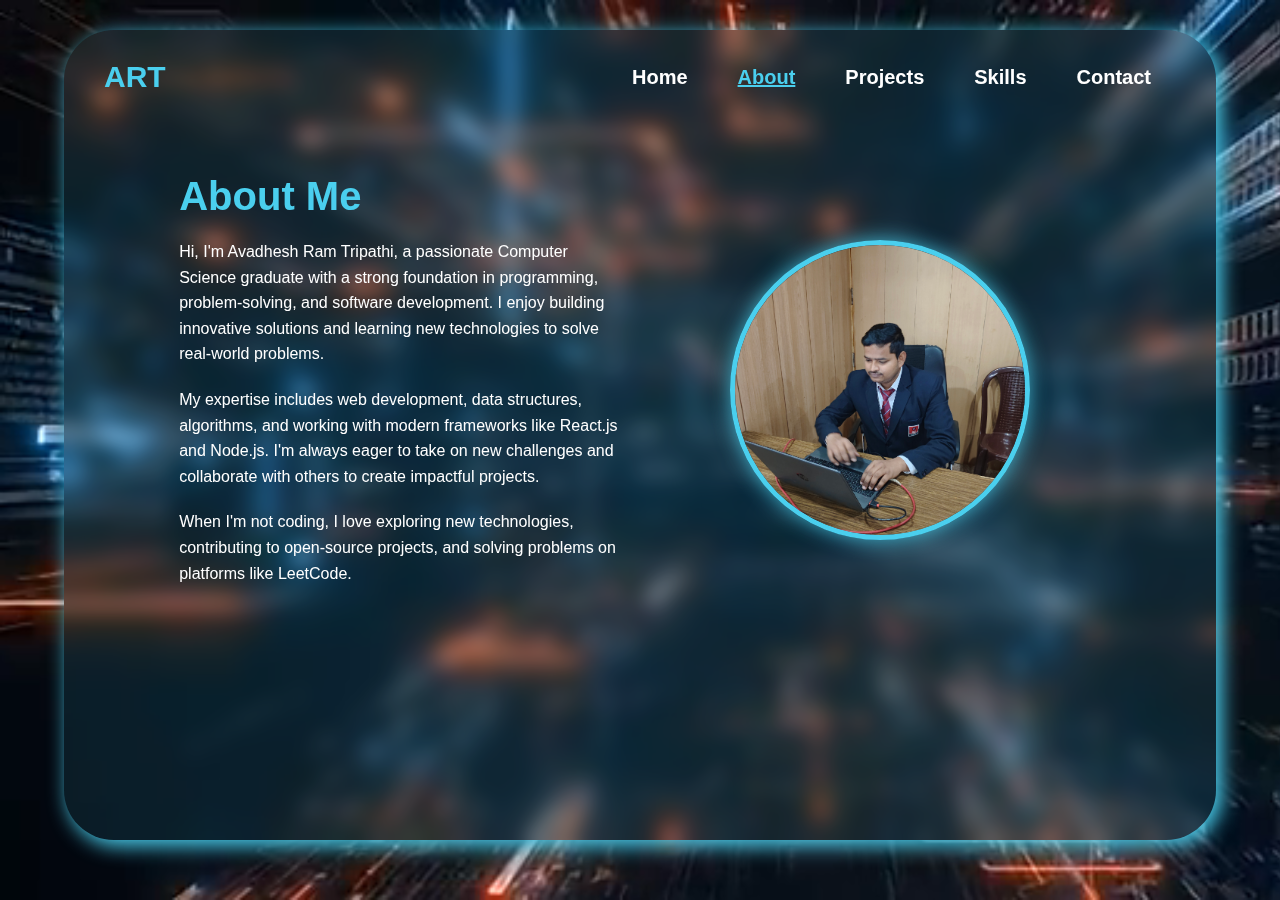
==== commit 1090568f: "Update about.html" ====
--- a/about.html
+++ b/about.html
@@ -9,11 +9,11 @@
 </head>
 <body>
   <video autoplay loop muted plays-inline class="back-vid">
-    <source src="assets/galaxy.mp4" type="video/mp4">
+    <source src="assets\backgroundvideo2.mp4" type="video/mp4">
   </video>
   <section class="main-section">
     <nav>
-      <h1 data-aos="zoom-in" data-aos-duration="1000"><span style="color: #4acfee;">ART</span>Avadhesh</h1>
+      <h1 data-aos="zoom-in" data-aos-duration="1000"><span style="color: #4acfee;">ART</span></h1>
       <div class="hamburger" onclick="toggleMenu()">
         <div class="bar"></div>
         <div class="bar"></div>
@@ -58,4 +58,4 @@
     }
   </script>
 </body>
-</html>+</html>
--- a/style.css
+++ b/style.css
@@ -1,558 +1,772 @@
-/* General Reset and Body Styles */
-* {
-    margin: 0;
-    padding: 0;
-    box-sizing: border-box;
-    font-family: Arial, Helvetica, sans-serif;
+/* About Section */
+.about-container {
+  display: flex;
+  align-items: center;
+  gap: 40px;
+  padding: 0 10%;
+  margin-top: 50px;
+  margin-bottom: 50px;
+}
+
+.about-content {
+  flex: 1;
+}
+
+.about-content h1 {
+  font-size: 40px;
+  color: #4acfee;
+  margin-bottom: 20px;
+}
+
+.about-content p {
+  font-size: 16px;
+  color: white;
+  line-height: 1.6;
+  margin-bottom: 20px;
+}
+
+.about-image {
+  flex: 1;
+  display: flex;
+  justify-content: center;
+}
+
+.about-image img {
+  width: 300px;
+  height: 300px;
+  border-radius: 50%;
+  border: 5px solid #4acfee;
+  box-shadow: 0 0 20px rgba(74, 207, 238, 0.8);
+  transition: transform 0.3s, box-shadow 0.3s;
+}
+
+.about-image img:hover {
+  transform: scale(1.05);
+  box-shadow: 0 0 30px rgba(74, 207, 238, 1);
+}
+
+/* Hamburger Menu Button */
+.hamburger {
+  display: none; /* Hidden by default */
+  flex-direction: column;
+  cursor: pointer;
+  gap: 5px;
+  z-index: 1000;
+}
+
+.hamburger .line {
+  width: 30px;
+  height: 3px;
+  background-color: white;
+  transition: all 0.3s ease;
+}
+
+/* Mobile Navigation Menu */
+.mobile-nav {
+  display: none; /* Hidden by default */
+  flex-direction: column;
+  background-color: #4ad0ee1b;
+  backdrop-filter: blur(10px);
+  border-radius: 20px;
+  padding: 20px;
+  box-shadow: 0 0 10px rgba(74, 207, 238, 0.5);
+  position: absolute;
+  top: 80px;
+  right: 20px;
+  z-index: 999;
+}
+
+.mobile-nav a {
+  color: white;
+  text-decoration: none;
+  font-size: 18px;
+  font-weight: bold;
+  padding: 10px 0;
+  transition: color 0.3s ease;
+}
+
+.mobile-nav a:hover {
+  color: #4acfee;
+}
+
+/* Active state for hamburger menu */
+.hamburger.active .line:nth-child(1) {
+  transform: rotate(45deg) translate(5px, 5px);
+}
+
+.hamburger.active .line:nth-child(2) {
+  opacity: 0;
+}
+
+.hamburger.active .line:nth-child(3) {
+  transform: rotate(-45deg) translate(5px, -5px);
+}
+
+/* Adjustments for smaller screens */
+@media (max-width: 980px) {
+  .about-container {
+    flex-direction: column;
+    text-align: center;
+  }
+
+  .about-image img {
+    width: 250px;
+    height: 250px;
+  }
+
+  /* Show hamburger menu button on smaller screens */
+  .hamburger {
+    display: flex;
+  }
+
+  /* Show mobile navigation when active */
+  .mobile-nav.active {
+    display: flex;
+  }
+}
+
+@media (max-width: 440px) {
+  .about-content h1 {
+    font-size: 32px;
+  }
+
+  .about-content p {
+    font-size: 14px;
+  }
+
+  .about-image img {
+    width: 200px;
+    height: 200px;
+  }
+
+  /* Adjust mobile nav position for very small screens */
+  .mobile-nav {
+    top: 70px;
+    right: 10px;
+  }
+}* {
+  margin: 0;
+  padding: 0;
+  box-sizing: border-box;
+  font-family: Arial, Helvetica, sans-serif;
 }
 
 body {
-    position: relative;
-    width: 100%;
-    min-height: 100vh; /* Use min-height instead of fixed height */
-    overflow: auto; /* Allow scrolling */
-    display: flex;
-    padding: 30px 0;
-    justify-content: center;
-    align-items: flex-start; /* Align items to the top */
-}
-
-/* Background Video */
+  position: relative;
+  width: 100%;
+  min-height: 100vh;
+  overflow: auto;
+  display: flex;
+  padding: 30px 0;
+  justify-content: center;
+  align-items: flex-start;
+}
+
 .back-vid {
-    position: absolute;
-    left: 0;
-    top: 0;
-    z-index: -1;
-    width: 100%;
-    height: auto;
-}
-
-/* Main Section */
+  position: absolute;
+  left: 0;
+  top: 0;
+  z-index: -1;
+}
+
+@media (max-aspect-ratio: 16/9) {
+  .back-vid {
+      width: auto;
+      height: 100%;
+  }
+}
+
+@media (min-aspect-ratio: 16/9) {
+  .back-vid {
+      width: 100%;
+      height: auto;
+  }
+}
+
 .main-section {
-    width: 90%;
-    min-height: 90vh; /* Use min-height instead of fixed height */
-    background-color: rgba(74, 208, 238, 0.1); /* Use rgba for transparency */
-    backdrop-filter: blur(10px);
-    border-radius: 50px;
-    box-shadow: 5px 5px 20px 1px rgba(74, 207, 238, 0.5); /* Slightly softer shadow */
-    padding-bottom: 50px; /* Add padding at the bottom */
-}
-
-/* Navigation Styles */
+  width: 90%;
+  min-height: 90vh;
+  background-color: #4ad0ee1b;
+  backdrop-filter: blur(10px);
+  border-radius: 50px;
+  box-shadow: 5px 5px 20px 1px #4acfee;
+  padding-bottom: 50px;
+}
+
 nav {
-    display: flex;
-    justify-content: space-between;
-    align-items: center;
-    padding: 30px 40px;
+  display: flex;
+  justify-content: space-between;
+  align-items: center;
+  padding: 30px 40px;
 }
 
 nav h1 {
-    color: white;
-    font-size: 30px;
-    font-weight: 900;
+  color: white;
+  font-size: 30px;
+  font-weight: 900;
 }
 
 nav ul {
-    list-style: none;
-    display: flex;
+  list-style: none;
+  display: flex;
 }
 
 nav a {
-    color: white;
-    text-decoration: none;
-    font-size: 20px;
-    font-weight: bold;
-    transition: color 0.2s, text-decoration 0.2s;
-    padding: 0 25px;
+  color: white;
+  text-decoration: none;
+  font-size: 20px;
+  font-weight: bold;
+  transition: 0.2s;
+  padding: 0px 25px;
 }
 
 nav a:hover,
 .active {
-    color: #4acfee;
-    text-decoration: underline;
-}
-
-/* Hamburger Menu Styles */
+  color: #4acfee;
+  text-decoration: underline;
+}
+
+/* Hamburger Menu */
 .hamburger {
-    display: none; /* Hidden by default */
-    font-size: 30px;
-    cursor: pointer;
-    color: white; /* Change color to match the theme */
-    transition: transform 0.3s; /* Smooth transition for hover effect */
-}
-
-.hamburger:hover {
-    transform: scale(1.1); /* Slightly enlarge on hover */
-}
-
-/* Navigation Links */
-nav ul {
-    list-style: none;
-    display: flex;
-    transition: max-height 0.3s ease; /* Smooth transition for dropdown */
-    overflow: hidden; /* Hide overflow for animation */
-    max-height: 60px; /* Set max height for normal state */
-}
-
-#nav-links.active {
-    max-height: 300px; /* Set max height for expanded state */
-}
-
-nav a {
-    color: white;
-    text-decoration: none;
-    font-size: 20px;
-    font-weight: bold;
-    transition: color 0.3s, transform 0.3s; /* Smooth transition for hover effect */
-    padding: 15px 20px; /* Increased padding for better click area */
-    border-radius: 5px; /* Rounded corners for links */
-}
-
-nav a:hover,
-.active {
-    background-color: rgba(74, 207, 238, 0.5); /* Add background on hover */
-    color: #0e1217; /* Change text color on hover */
-    transform: scale(1.05); /* Slightly enlarge on hover */
-}
-
-/* Responsive Styles */
-@media (max-width: 500px) {
-    #nav-links {
-        display: none; /* Hide menu links by default */
-        flex-direction: column; /* Stack links vertically */
-        position: absolute; /* Positioning for dropdown */
-        top: 100%; /* Position below the navbar */
-        left: 0;
-        background-color: rgba(74, 207, 238, 0.9); /* Background color */
-        width: 100%; /* Full width */
-        z-index: 10; /* Ensure it appears above other content */
-        max-height: 0; /* Collapse by default */
-        overflow: hidden; /* Hide overflow for animation */
-        transition: max-height 0.3s ease; /* Smooth transition for dropdown */
-    }
-
-    #nav-links.active {
-        display: flex; /* Show menu links when active */
-        max-height: 300px; /* Set max height for expanded state */
-    }
-
-    #nav-links li {
-        padding: 10px 20px; /* Add padding to links for touch targets */
-        width: 100%; /* Full width for links */
-    }
-}
-
-
-/* Hero Section */
+  display: none;
+  flex-direction: column;
+  cursor: pointer;
+}
+
+.hamburger .line {
+  width: 25px;
+  height: 3px;
+  background-color: white;
+  margin: 4px 0;
+  transition: all 0.3s ease;
+}
+
+/* Mobile Navigation */
+.mobile-nav {
+  display: none;
+  flex-direction: column;
+  background-color: #4ad0ee1b;
+  backdrop-filter: blur(10px);
+  border-radius: 20px;
+  padding: 20px;
+  box-shadow: 0 0 10px rgba(74, 207, 238, 0.5);
+  position: absolute;
+  top: 100px;
+  right: 40px;
+  z-index: 1000;
+}
+
+.mobile-nav a {
+  color: white;
+  text-decoration: none;
+  font-size: 20px;
+  font-weight: bold;
+  padding: 10px 0;
+  transition: 0.2s;
+}
+
+.mobile-nav a:hover {
+  color: #4acfee;
+  text-decoration: underline;
+}
+
+/* Adjustments for smaller screens */
+@media (max-width: 980px) {
+  .hamburger {
+      display: flex;
+  }
+
+  nav ul {
+      display: none;
+  }
+
+  .mobile-nav.active {
+      display: flex;
+  }
+}
+
 .hero {
-    display: flex;
-    align-items: center;
-    height: auto; /* Allow height to adjust */
-    padding: 0 10%;
-    color: white;
-    justify-content: space-between;
+  display: flex;
+  align-items: center;
+  height: auto;
+  padding: 0 10%;
+  color: white;
+  justify-content: space-between;
 }
 
 .hero h1 {
-    font-size: 60px;
+  font-size: 60px;
 }
 
 .hero h2 {
-    margin-top: 20px;
-    font-size: 30px;
-    text-transform: uppercase;
-    background: linear-gradient(to right, #4acfee, #53f8c9, #6070fd, #5bbdff, #4acfee);
-    background-size: 200%;
-    background-clip: text;
-    -webkit-background-clip: text;
-    -webkit-text-fill-color: transparent;
-    animation: animate-gradient 2.5s linear infinite;
+  margin-top: 20px;
+  font-size: 30px;
+  text-transform: uppercase;
+  background: linear-gradient(to right, #4acfee, #53f8c9, #6070fd, #5bbdff, #4acfee);
+  background-size: 200%;
+  background-clip: text;
+  -webkit-background-clip: text;
+  -webkit-text-fill-color: transparent;
+  animation: animate-gradient 2.5s linear infinite;
 }
 
 .hero p {
-    max-width: 450px;
-    margin-top: 7px;
-    margin-bottom: 20px;
-}
-
-/* Gradient Animation */
+  max-width: 450px;
+  margin-top: 7px;
+  margin-bottom: 20px;
+}
+
 @keyframes animate-gradient {
-    to {
-        background-position: 200%;
-    }
-}
-
-/* Button Styles */
+  to {
+      background-position: 200%;
+  }
+}
+
 .Buttons {
-    display: flex;
+  display: flex;
 }
 
 .btn {
-    display: inline-block;
-    padding: 15px 30px;
-    background-color: #4acfee;
-    border: 2px solid #4acfee;
-    border-radius: 40px;
-    box-shadow: 0 0 10px #4acfee;
-    font-size: 16px;
-    font-weight: 900;
-    color: #0e1217;
-    cursor: pointer;
-    margin-right: 15px;
-    transition: background-color 0.3s, color 0.3s, box-shadow 0.3s;
+  display: inline-block;
+  padding: 15px 30px;
+  background-color: #4acfee;
+  border: 2px solid #4acfee;
+  border-radius: 40px;
+  box-shadow: 0 0 10px #4acfee;
+  font-size: 16px;
+  font-weight: 900;
+  color: #0e1217;
+  cursor: pointer;
+  margin-right: 15px;
+  transition: 0.3s;
+  text-wrap: nowrap;
 }
 
 .btn:hover {
-    background-color: transparent;
-    box-shadow: none;
-    color: #4acfee;
-}
-
-/* Icon List Styles */
+  background-color: transparent;
+  box-shadow: none;
+  color: #4acfee;
+}
+
 .ul-icons {
-    display: flex;
-    align-items: center;
+  display: flex;
+  align-items: center;
 }
 
 .ul-icons li {
-    list-style: none;
-    margin-left: 10px;
+  list-style: none;
+  margin-left: 10px;
 }
 
 .ul-icons a {
-    display: inline-flex;
-    padding: 8px;
-    border: 2px solid #4acfee;
-    border-radius: 50%;
-    font-size: 20px;
-    color: #4acfee;
-    text-decoration: none;
-    margin: 0 7px;
-    transition: background 0.3s, color 0.3s, box-shadow 0.3s;
+  display: inline-flex;
+  padding: 8px;
+  border: 2px solid #4acfee;
+  border-radius: 50%;
+  font-size: 20px;
+  color: #4acfee;
+  text-decoration: none;
+  margin: 0 7px;
+  transition: 0.3s;
 }
 
 .ul-icons a:hover {
-    background: #4acfee;
-    color: #0e1217;
-    box-shadow: 0 0 10px #4acfee;
-}
-
-/* Hero Image Styles */
+  background: #4acfee;
+  color: #0e1217;
+  box-shadow: 0 0 10px #4acfee;
+}
+
 .hero-img {
-    width: 400px;
-    height: 400px;
-    position: relative;
-    border-radius: 50%;
-    display: flex;
-    justify-content: center;
-    overflow: hidden;
-    box-shadow: 0 0 10px #4eddfd;
-    transition: box-shadow 0.5s;
+  width: 400px;
+  height: 400px;
+  background-color: none;
+  position: relative;
+  border-radius: 50%;
+  display: flex;
+  justify-content: center;
+  overflow: hidden;
+  box-shadow: 0 0 10px #4eddfd;
+  transition: 0.5s;
 }
 
 .hero-img:hover {
-    box-shadow: 0 0 25px #4acfee;
+  box-shadow: 0 0 25px #4acfee;
 }
 
 .hero-img img {
-    position: absolute;
-    width: 85%;
-    mix-blend-mode: lighten;
-}
-
-/* Info Section */
+  position: absolute;
+  width: 85%;
+  mix-blend-mode: lighten;
+}
+
 .info-sec {
-    display: flex;
-    width: 100%;
-    gap: 20px;
-    padding: 0 10%;
-    flex-wrap: wrap;
-    justify-content: space-between;
+  display: flex;
+  width: 100%;
+  gap: 20px;
+  padding: 0 10%;
+  flex-wrap: wrap;
+  justify-content: space-between;
 }
 
 .info-card {
-    display: flex;
-    width: 100%;
-    align-items: center;
-    max-width: fit-content;
+  display: flex;
+  width: 100%;
+  align-items: center;
+  max-width: fit-content;
 }
 
 .info-sec h1 {
-    font-size: 55px;
-    text-transform: uppercase;
-    background: linear-gradient(to right, #4acfee, #53f8c9, #6070fd, #5bbdff, #4acfee);
-    background-size: 200%;
-    background-clip: text;
-    -webkit-background-clip: text;
-    -webkit-text-fill-color: transparent;
-    animation: animate-gradient 2.5s linear infinite;
-    margin-right: 10px;
+  font-size: 55px;
+  text-transform: uppercase;
+  background: linear-gradient(to right, #4acfee, #53f8c9, #6070fd, #5bbdff, #4acfee);
+  background-size: 200%;
+  background-clip: text;
+  -webkit-background-clip: text;
+  -webkit-text-fill-color: transparent;
+  animation: animate-gradient 2.5s linear infinite;
+  margin-right: 10px;
 }
 
 .info-sec p {
-    color: white;
-    font-size: 20px;
+  color: white;
+  font-size: 20px;
+}
+
+@media (min-width: 1220px) {
+  body {
+      width: 100%;
+      min-height: 100vh;
+      overflow: auto;
+  }
+
+  .info-sec {
+      margin-top: 120px;
+  }
+}
+
+@media (max-width: 980px) {
+  body {
+      height: fit-content;
+      overflow: auto;
+  }
+
+  .Buttons {
+      display: flex;
+      flex-direction: column;
+      gap: 20px;
+  }
+
+  .hero {
+      display: flex;
+      flex-direction: column;
+  }
+
+  .hero-img {
+      width: 400px;
+      height: 400px;
+      margin: 20px 0;
+  }
+}
+
+@media (max-width: 440px) {
+  .hero-img {
+      width: 350px;
+  }
+
+  .hero h1 {
+      font-size: 40px;
+  }
 }
 
 /* Projects Section */
 .projects-container {
-    display: flex;
-    flex-direction: column;
-    gap: 30px;
-    padding: 0 10%;
-    margin-top: 30px; /* Adjusted margin */
-    margin-bottom: 50px; /* Added margin at the bottom */
+  display: flex;
+  flex-direction: column;
+  gap: 30px;
+  padding: 0 10%;
+  margin-top: 30px;
+  margin-bottom: 50px;
 }
 
 .project-card {
-    background-color: rgba(74, 208, 238, 0.1);
-    backdrop-filter: blur(10px);
-    border-radius: 20px;
-    padding: 20px;
-    box-shadow: 0 0 10px rgba(74, 207, 238, 0.5);
-    transition: transform 0.3s, box-shadow 0.3s;
+  background-color: #4ad0ee1b;
+  backdrop-filter: blur(10px);
+  border-radius: 20px;
+  padding: 20px;
+  box-shadow: 0 0 10px rgba(74, 207, 238, 0.5);
+  transition: transform 0.3s, box-shadow 0.3s;
 }
 
 .project-card:hover {
-    transform: translateY(-10px);
-    box-shadow: 0 0 20px rgba(74, 207, 238, 0.8);
+  transform: translateY(-10px);
+  box-shadow: 0 0 20px rgba(74, 207, 238, 0.8);
 }
 
 .project-card h2 {
-    font-size: 24px;
-    color: #4acfee;
-    margin-bottom: 10px;
+  font-size: 24px;
+  color: #4acfee;
+  margin-bottom: 10px;
 }
 
 .project-card p {
-    font-size: 16px;
-    color: white;
-    margin-bottom: 10px;
+  font-size: 16px;
+  color: white;
+  margin-bottom: 10px;
 }
 
 .project-link {
-    display: inline-block;
-    padding: 10px 20px;
-    background-color: #4acfee;
-    border-radius: 5px;
-    color: #0e1217;
-    text-decoration: none;
-    font-weight: bold;
-    transition: background-color 0.3s;
+  display: inline-block;
+  padding: 10px 20px;
+  background-color: #4acfee;
+  border-radius: 5px;
+  color: #0e1217;
+  text-decoration: none;
+  font-weight: bold;
+  transition: background-color 0.3s;
 }
 
 .project-link:hover {
-    background-color: #53f8c9;
+  background-color: #53f8c9;
+}
+
+/* Adjustments for smaller screens */
+@media (max-width: 980px) {
+  .projects-container {
+      padding: 0 5%;
+  }
+
+  .project-card {
+      padding: 15px;
+  }
+
+  .project-card h2 {
+      font-size: 20px;
+  }
+
+  .project-card p {
+      font-size: 14px;
+  }
+}
+
+@media (max-width: 440px) {
+  .projects-container {
+      padding: 0 10px;
+  }
+
+  .project-card {
+      padding: 10px;
+  }
+
+  .project-card h2 {
+      font-size: 18px;
+  }
+
+  .project-card p {
+      font-size: 12px;
+  }
 }
 
 /* Skills Section */
 .skills-container {
-    display: flex;
-    flex-wrap: wrap;
-    gap: 20px;
-    padding: 0 10%;
-    margin-top: 30px;
-    margin-bottom: 50px;
+  display: flex;
+  flex-wrap: wrap;
+  gap: 20px;
+  padding: 0 10%;
+  margin-top: 30px;
+  margin-bottom: 50px;
 }
 
 .skill-card {
-    background-color: rgba(74, 208, 238, 0.1);
-    backdrop-filter: blur(10px);
-    border-radius: 20px;
-    padding: 20px;
-    box-shadow: 0 0 10px rgba(74, 207, 238, 0.5);
-    transition: transform 0.3s, box-shadow 0.3s;
-    flex: 1 1 calc(33.333% - 40px); /* 3 cards per row */
-    max-width: calc(33.333% - 40px); /* 3 cards per row */
+  background-color: #4ad0ee1b;
+  backdrop-filter: blur(10px);
+  border-radius: 20px;
+  padding: 20px;
+  box-shadow: 0 0 10px rgba(74, 207, 238, 0.5);
+  transition: transform 0.3s, box-shadow 0.3s;
+  flex: 1 1 calc(33.333% - 40px);
+  max-width: calc(33.333% - 40px);
 }
 
 .skill-card:hover {
-    transform: translateY(-10px);
-    box-shadow: 0 0 20px rgba(74, 207, 238, 0.8);
+  transform: translateY(-10px);
+  box-shadow: 0 0 20px rgba(74, 207, 238, 0.8);
 }
 
 .skill-card h2 {
-    font-size: 24px;
-    color: #4acfee;
-    margin-bottom: 10px;
+  font-size: 24px;
+  color: #4acfee;
+  margin-bottom: 10px;
 }
 
 .skill-card p {
-    font-size: 16px;
-    color: white;
-    margin-bottom: 10px;
+  font-size: 16px;
+  color: white;
+  margin-bottom: 10px;
+}
+
+/* Adjustments for smaller screens */
+@media (max-width: 980px) {
+  .skill-card {
+      flex: 1 1 calc(50% - 20px);
+      max-width: calc(50% - 20px);
+  }
+}
+
+@media (max-width: 440px) {
+  .skill-card {
+      flex: 1 1 100%;
+      max-width: 100%;
+  }
 }
 
 /* Contact Section */
 .contact-container {
-    display: flex;
-    flex-wrap: wrap;
-    gap: 40px;
-    padding: 0 10%;
-    margin-top: 30px;
-    margin-bottom: 50px;
+  display: flex;
+  flex-wrap: wrap;
+  gap: 40px;
+  padding: 0 10%;
+  margin-top: 30px;
+  margin-bottom: 50px;
 }
 
 .contact-form {
-    flex: 1 1 60%;
-    background-color: rgba(74, 208, 238, 0.1);
-    backdrop-filter: blur(10px);
-    border-radius: 20px;
-    padding: 20px;
-    box-shadow: 0 0 10px rgba(74, 207, 238, 0.5);
+  flex: 1 1 60%;
+  background-color: #4ad0ee1b;
+  backdrop-filter: blur(10px);
+  border-radius: 20px;
+  padding: 20px;
+  box-shadow: 0 0 10px rgba(74, 207, 238, 0.5);
 }
 
 .contact-form h2 {
-    font-size: 24px;
-    color: #4acfee;
-    margin-bottom: 20px;
+  font-size: 24px;
+  color: #4acfee;
+  margin-bottom: 20px;
 }
 
 .form-group {
-    margin-bottom: 20px;
+  margin-bottom: 20px;
 }
 
 .form-group label {
-    display: block;
-    font-size: 16px;
-    color: white;
-    margin-bottom: 5px;
+  display: block;
+  font-size: 16px;
+  color: white;
+  margin-bottom: 5px;
 }
 
 .form-group input,
 .form-group textarea {
-    width: 100%;
-    padding: 10px;
-    border: 1px solid #4acfee;
-    border-radius: 5px;
-    background-color: transparent;
-    color: white;
-    font-size: 16px;
+  width: 100%;
+  padding: 10px;
+  border: 1px solid #4acfee;
+  border-radius: 5px;
+  background-color: transparent;
+  color: white;
+  font-size: 16px;
 }
 
 .form-group textarea {
-    resize: vertical;
+  resize: vertical;
 }
 
 .contact-form .btn {
-    display: inline-block;
-    padding: 10px 20px;
-    background-color: #4acfee;
-    border: none;
-    border-radius: 5px;
-    color: #0e1217;
-    font-size: 16px;
-    font-weight: bold;
-    cursor: pointer;
-    transition: background-color 0.3s;
+  display: inline-block;
+  padding: 10px 20px;
+  background-color: #4acfee;
+  border: none;
+  border-radius: 5px;
+  color: #0e1217;
+  font-size: 16px;
+  font-weight: bold;
+  cursor: pointer;
+  transition: background-color 0.3s;
 }
 
 .contact-form .btn:hover {
-    background-color: #53f8c9;
+  background-color: #53f8c9;
 }
 
 /* Social Links Section */
 .social-links {
-    background-color: rgba(74, 208, 238, 0.1);
-    backdrop-filter: blur(10px);
-    border-radius: 20px;
-    padding: 20px;
-    box-shadow: 0 0 10px rgba(74, 207, 238, 0.5);
-    text-align: center;
+  background-color: #4ad0ee1b;
+  backdrop-filter: blur(10px);
+  border-radius: 20px;
+  padding: 20px;
+  box-shadow: 0 0 10px rgba(74, 207, 238, 0.5);
+  text-align: center;
 }
 
 .social-links h2 {
-    font-size: 24px;
-    color: #4acfee;
-    margin-bottom: 20px;
+  font-size: 24px;
+  color: #4acfee;
+  margin-bottom: 20px;
 }
 
 .social-links ul {
-    list-style: none;
-    display: flex;
-    justify-content: center;
-    gap: 20px;
-    flex-wrap: wrap;
+  list-style: none;
+  display: flex;
+  justify-content: center;
+  gap: 20px;
+  flex-wrap: wrap;
 }
 
 .social-links ul li {
-    margin: 0;
+  margin: 0;
 }
 
 .social-links ul li a {
-    display: flex;
-    align-items: center;
-    padding: 10px 20px;
-    background-color: rgba(74, 208, 238, 0.1);
-    border: 2px solid #4acfee;
-    border-radius: 50px;
-    color: white;
-    text-decoration: none;
-    font-size: 16px;
-    transition: all 0.3s ease;
+  display: flex;
+  align-items: center;
+  padding: 10px 20px;
+  background-color: #4ad0ee1b;
+  border: 2px solid #4acfee;
+  border-radius: 50px;
+  color: white;
+  text-decoration: none;
+  font-size: 16px;
+  transition: all 0.3s ease;
 }
 
 .social-links ul li a:hover {
-    background-color: #4acfee;
-    color: #0e1217;
-    box-shadow: 0 0 15px rgba(74, 207, 238, 0.8);
-    transform: translateY(-5px);
+  background-color: #4acfee;
+  color: #0e1217;
+  box-shadow: 0 0 15px rgba(74, 207, 238, 0.8);
+  transform: translateY(-5px);
 }
 
 .social-links ul li a i {
-    font-size: 24px;
-    margin-right: 10px;
+  font-size: 24px;
+  margin-right: 10px;
 }
 
 .social-links ul li a span {
-    font-weight: bold;
+  font-weight: bold;
 }
 
 /* Adjustments for smaller screens */
 @media (max-width: 980px) {
-    .projects-container {
-        padding: 0 5%; /* Reduced padding for smaller screens */
-    }
-
-    .project-card {
-        padding: 15px; /* Reduced padding for smaller screens */
-    }
-
-    .project-card h2 {
-        font-size: 20px; /* Smaller font size for smaller screens */
-    }
-
-    .project-card p {
-        font-size: 14px; /* Smaller font size for smaller screens */
-    }
+  .social-links ul {
+      flex-direction: column;
+      align-items: center;
+  }
+
+  .social-links ul li a {
+      width: 100%;
+      justify-content: center;
+  }
 }
 
 @media (max-width: 440px) {
-    .projects-container {
-        padding: 0 10px; /* Further reduced padding for very small screens */
-    }
-
-    .project-card {
-        padding: 10px; /* Further reduced padding for very small screens */
-    }
-
-    .project-card h2 {
-        font-size: 18px; /* Smaller font size for very small screens */
-    }
-
-    .project-card p {
-        font-size: 12px; /* Smaller font size for very small screens */
-    }
-
-    .social-links h2 {
-        font-size: 20px;
-    }
-
-    .social-links ul li a {
-        font-size: 14px;
-    }
-
-    .social-links ul li a i {
-        font-size: 20px;
-    }
-}
+  .social-links h2 {
+      font-size: 20px;
+  }
+
+  .social-links ul li a {
+      font-size: 14px;
+  }
+
+  .social-links ul li a i {
+      font-size: 20px;
+  }
+}
